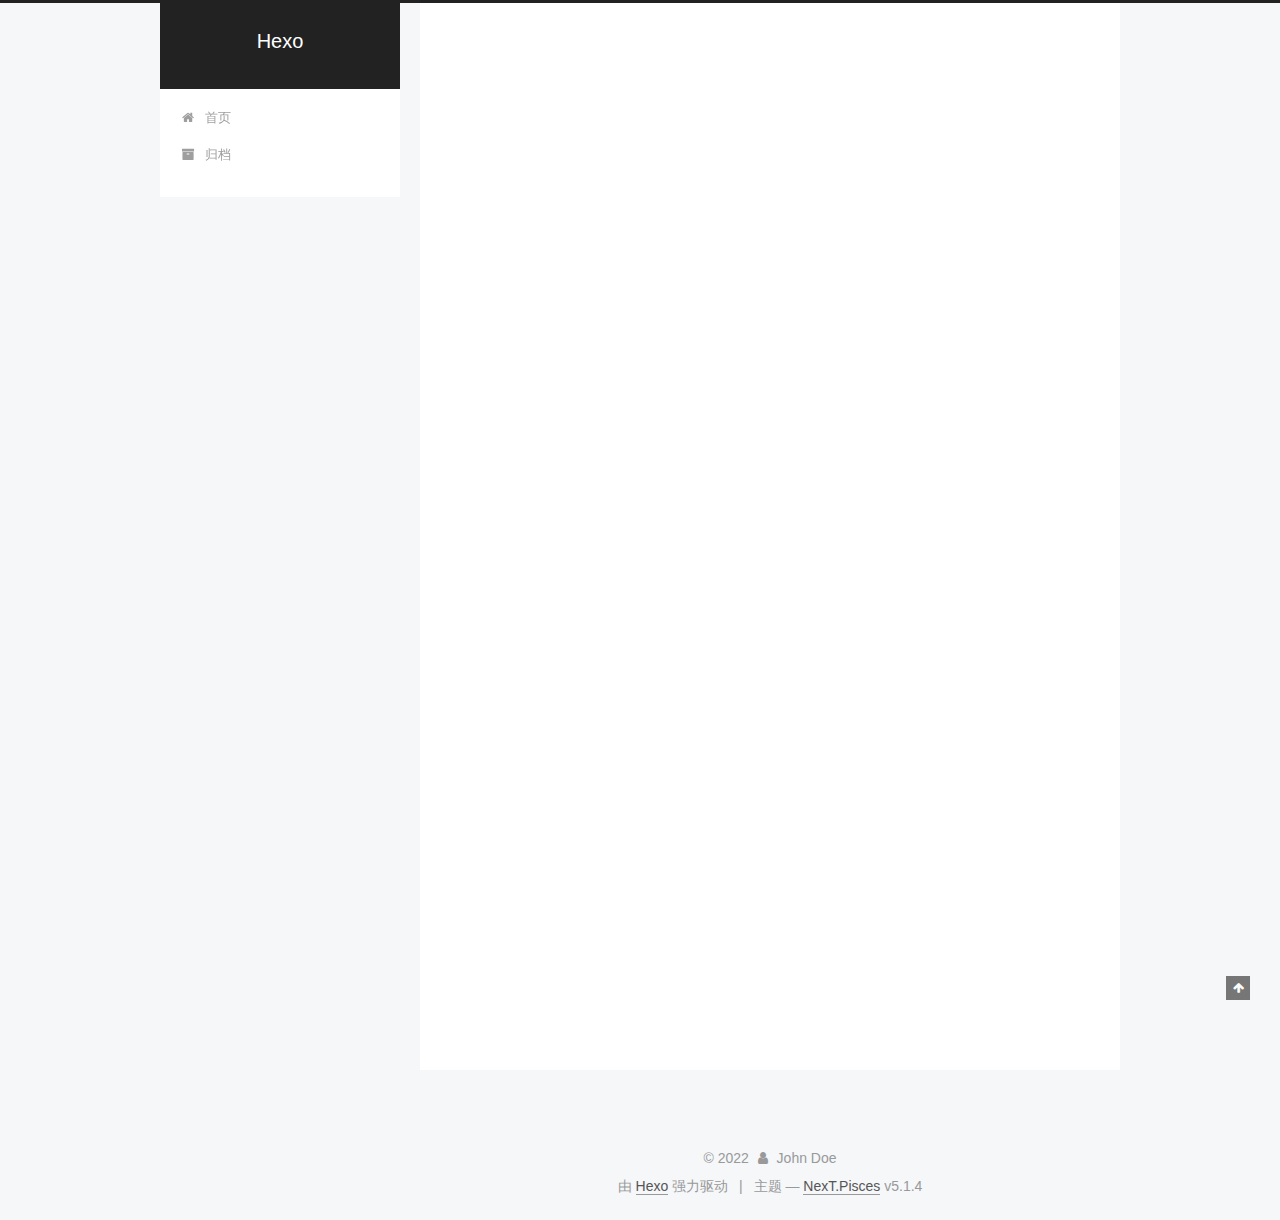
==== index.html @ 198336ad "Site updated: 2022-07-28 22:52:27" ====
<!DOCTYPE html>



  


<html class="theme-next pisces use-motion" lang="zh-Hans">
<head>
  <meta charset="UTF-8"/>
<meta http-equiv="X-UA-Compatible" content="IE=edge" />
<meta name="viewport" content="width=device-width, initial-scale=1, maximum-scale=1"/>
<meta name="theme-color" content="#222">









<meta http-equiv="Cache-Control" content="no-transform" />
<meta http-equiv="Cache-Control" content="no-siteapp" />
















  
  
  <link href="/lib/fancybox/source/jquery.fancybox.css?v=2.1.5" rel="stylesheet" type="text/css" />







<link href="/lib/font-awesome/css/font-awesome.min.css?v=4.6.2" rel="stylesheet" type="text/css" />

<link href="/css/main.css?v=5.1.4" rel="stylesheet" type="text/css" />


  <link rel="apple-touch-icon" sizes="180x180" href="/images/apple-touch-icon-next.png?v=5.1.4">


  <link rel="icon" type="image/png" sizes="32x32" href="/images/favicon-32x32-next.png?v=5.1.4">


  <link rel="icon" type="image/png" sizes="16x16" href="/images/favicon-16x16-next.png?v=5.1.4">


  <link rel="mask-icon" href="/images/logo.svg?v=5.1.4" color="#222">





  <meta name="keywords" content="Hexo, NexT" />










<meta property="og:type" content="website">
<meta property="og:title" content="Hexo">
<meta property="og:url" content="http://example.com/index.html">
<meta property="og:site_name" content="Hexo">
<meta property="og:locale">
<meta property="article:author" content="John Doe">
<meta name="twitter:card" content="summary">



<script type="text/javascript" id="hexo.configurations">
  var NexT = window.NexT || {};
  var CONFIG = {
    root: '',
    scheme: 'Pisces',
    version: '5.1.4',
    sidebar: {"position":"left","display":"post","offset":12,"b2t":false,"scrollpercent":false,"onmobile":false},
    fancybox: true,
    tabs: true,
    motion: {"enable":true,"async":false,"transition":{"post_block":"fadeIn","post_header":"slideDownIn","post_body":"slideDownIn","coll_header":"slideLeftIn","sidebar":"slideUpIn"}},
    duoshuo: {
      userId: '0',
      author: '博主'
    },
    algolia: {
      applicationID: '',
      apiKey: '',
      indexName: '',
      hits: {"per_page":10},
      labels: {"input_placeholder":"Search for Posts","hits_empty":"We didn't find any results for the search: ${query}","hits_stats":"${hits} results found in ${time} ms"}
    }
  };
</script>



  <link rel="canonical" href="http://example.com/"/>





  <title>Hexo</title>
  








<meta name="generator" content="Hexo 6.2.0"></head>

<body itemscope itemtype="http://schema.org/WebPage" lang="zh-Hans">

  
  
    
  

  <div class="container sidebar-position-left 
  page-home">
    <div class="headband"></div>

    <header id="header" class="header" itemscope itemtype="http://schema.org/WPHeader">
      <div class="header-inner"><div class="site-brand-wrapper">
  <div class="site-meta ">
    

    <div class="custom-logo-site-title">
      <a href="/"  class="brand" rel="start">
        <span class="logo-line-before"><i></i></span>
        <span class="site-title">Hexo</span>
        <span class="logo-line-after"><i></i></span>
      </a>
    </div>
      
        <p class="site-subtitle"></p>
      
  </div>

  <div class="site-nav-toggle">
    <button>
      <span class="btn-bar"></span>
      <span class="btn-bar"></span>
      <span class="btn-bar"></span>
    </button>
  </div>
</div>

<nav class="site-nav">
  

  
    <ul id="menu" class="menu">
      
        
        <li class="menu-item menu-item-home">
          <a href="/%20" rel="section">
            
              <i class="menu-item-icon fa fa-fw fa-home"></i> <br />
            
            首页
          </a>
        </li>
      
        
        <li class="menu-item menu-item-archives">
          <a href="/archives/%20" rel="section">
            
              <i class="menu-item-icon fa fa-fw fa-archive"></i> <br />
            
            归档
          </a>
        </li>
      

      
    </ul>
  

  
</nav>



 </div>
    </header>

    <main id="main" class="main">
      <div class="main-inner">
        <div class="content-wrap">
          <div id="content" class="content">
            
  <section id="posts" class="posts-expand">
    
      

  

  
  
  

  <article class="post post-type-normal" itemscope itemtype="http://schema.org/Article">
  
  
  
  <div class="post-block">
    <link itemprop="mainEntityOfPage" href="http://example.com/2022/07/28/hello-world/">

    <span hidden itemprop="author" itemscope itemtype="http://schema.org/Person">
      <meta itemprop="name" content="">
      <meta itemprop="description" content="">
      <meta itemprop="image" content="/images/avatar.gif">
    </span>

    <span hidden itemprop="publisher" itemscope itemtype="http://schema.org/Organization">
      <meta itemprop="name" content="Hexo">
    </span>

    
      <header class="post-header">

        
        
          <h1 class="post-title" itemprop="name headline">
                
                <a class="post-title-link" href="/2022/07/28/hello-world/" itemprop="url">Hello World</a></h1>
        

        <div class="post-meta">
          <span class="post-time">
            
              <span class="post-meta-item-icon">
                <i class="fa fa-calendar-o"></i>
              </span>
              
                <span class="post-meta-item-text">发表于</span>
              
              <time title="创建于" itemprop="dateCreated datePublished" datetime="2022-07-28T16:08:28+08:00">
                2022-07-28
              </time>
            

            

            
          </span>

          

          
            
          

          
          

          

          

          

        </div>
      </header>
    

    
    
    
    <div class="post-body" itemprop="articleBody">

      
      

      
        
          
            <p>Welcome to <a target="_blank" rel="noopener" href="https://hexo.io/">Hexo</a>! This is your very first post. Check <a target="_blank" rel="noopener" href="https://hexo.io/docs/">documentation</a> for more info. If you get any problems when using Hexo, you can find the answer in <a target="_blank" rel="noopener" href="https://hexo.io/docs/troubleshooting.html">troubleshooting</a> or you can ask me on <a target="_blank" rel="noopener" href="https://github.com/hexojs/hexo/issues">GitHub</a>.</p>
<h2 id="Quick-Start"><a href="#Quick-Start" class="headerlink" title="Quick Start"></a>Quick Start</h2><h3 id="Create-a-new-post"><a href="#Create-a-new-post" class="headerlink" title="Create a new post"></a>Create a new post</h3><figure class="highlight bash"><table><tr><td class="gutter"><pre><span class="line">1</span><br></pre></td><td class="code"><pre><span class="line">$ hexo new <span class="string">&quot;My New Post&quot;</span></span><br></pre></td></tr></table></figure>

<p>More info: <a target="_blank" rel="noopener" href="https://hexo.io/docs/writing.html">Writing</a></p>
<h3 id="Run-server"><a href="#Run-server" class="headerlink" title="Run server"></a>Run server</h3><figure class="highlight bash"><table><tr><td class="gutter"><pre><span class="line">1</span><br></pre></td><td class="code"><pre><span class="line">$ hexo server</span><br></pre></td></tr></table></figure>

<p>More info: <a target="_blank" rel="noopener" href="https://hexo.io/docs/server.html">Server</a></p>
<h3 id="Generate-static-files"><a href="#Generate-static-files" class="headerlink" title="Generate static files"></a>Generate static files</h3><figure class="highlight bash"><table><tr><td class="gutter"><pre><span class="line">1</span><br></pre></td><td class="code"><pre><span class="line">$ hexo generate</span><br></pre></td></tr></table></figure>

<p>More info: <a target="_blank" rel="noopener" href="https://hexo.io/docs/generating.html">Generating</a></p>
<h3 id="Deploy-to-remote-sites"><a href="#Deploy-to-remote-sites" class="headerlink" title="Deploy to remote sites"></a>Deploy to remote sites</h3><figure class="highlight bash"><table><tr><td class="gutter"><pre><span class="line">1</span><br></pre></td><td class="code"><pre><span class="line">$ hexo deploy</span><br></pre></td></tr></table></figure>

<p>More info: <a target="_blank" rel="noopener" href="https://hexo.io/docs/one-command-deployment.html">Deployment</a></p>

          
        
      
    </div>
    
    
    

    

    

    

    <footer class="post-footer">
      

      

      

      
      
        <div class="post-eof"></div>
      
    </footer>
  </div>
  
  
  
  </article>


    
  </section>

  


          </div>
          


          

        </div>
        
          
  
  <div class="sidebar-toggle">
    <div class="sidebar-toggle-line-wrap">
      <span class="sidebar-toggle-line sidebar-toggle-line-first"></span>
      <span class="sidebar-toggle-line sidebar-toggle-line-middle"></span>
      <span class="sidebar-toggle-line sidebar-toggle-line-last"></span>
    </div>
  </div>

  <aside id="sidebar" class="sidebar">
    
    <div class="sidebar-inner">

      

      

      <section class="site-overview-wrap sidebar-panel sidebar-panel-active">
        <div class="site-overview">
          <div class="site-author motion-element" itemprop="author" itemscope itemtype="http://schema.org/Person">
            
              <p class="site-author-name" itemprop="name"></p>
              <p class="site-description motion-element" itemprop="description"></p>
          </div>

          <nav class="site-state motion-element">

            
              <div class="site-state-item site-state-posts">
              
                <a href="/archives/%20%7C%7C%20archive">
              
                  <span class="site-state-item-count">1</span>
                  <span class="site-state-item-name">日志</span>
                </a>
              </div>
            

            

            

          </nav>

          

          

          
          

          
          

          

        </div>
      </section>

      

      

    </div>
  </aside>


        
      </div>
    </main>

    <footer id="footer" class="footer">
      <div class="footer-inner">
        <div class="copyright">&copy; <span itemprop="copyrightYear">2022</span>
  <span class="with-love">
    <i class="fa fa-user"></i>
  </span>
  <span class="author" itemprop="copyrightHolder">John Doe</span>

  
</div>


  <div class="powered-by">由 <a class="theme-link" target="_blank" href="https://hexo.io">Hexo</a> 强力驱动</div>



  <span class="post-meta-divider">|</span>



  <div class="theme-info">主题 &mdash; <a class="theme-link" target="_blank" href="https://github.com/iissnan/hexo-theme-next">NexT.Pisces</a> v5.1.4</div>




        







        
      </div>
    </footer>

    
      <div class="back-to-top">
        <i class="fa fa-arrow-up"></i>
        
      </div>
    

    

  </div>

  

<script type="text/javascript">
  if (Object.prototype.toString.call(window.Promise) !== '[object Function]') {
    window.Promise = null;
  }
</script>









  












  
  
    <script type="text/javascript" src="/lib/jquery/index.js?v=2.1.3"></script>
  

  
  
    <script type="text/javascript" src="/lib/fastclick/lib/fastclick.min.js?v=1.0.6"></script>
  

  
  
    <script type="text/javascript" src="/lib/jquery_lazyload/jquery.lazyload.js?v=1.9.7"></script>
  

  
  
    <script type="text/javascript" src="/lib/velocity/velocity.min.js?v=1.2.1"></script>
  

  
  
    <script type="text/javascript" src="/lib/velocity/velocity.ui.min.js?v=1.2.1"></script>
  

  
  
    <script type="text/javascript" src="/lib/fancybox/source/jquery.fancybox.pack.js?v=2.1.5"></script>
  


  


  <script type="text/javascript" src="/js/src/utils.js?v=5.1.4"></script>

  <script type="text/javascript" src="/js/src/motion.js?v=5.1.4"></script>



  
  


  <script type="text/javascript" src="/js/src/affix.js?v=5.1.4"></script>

  <script type="text/javascript" src="/js/src/schemes/pisces.js?v=5.1.4"></script>



  

  


  <script type="text/javascript" src="/js/src/bootstrap.js?v=5.1.4"></script>



  


  




	





  





  












  





  

  

  

  
  

  

  

  

</body>
</html>
---- css/main.css ----
/* normalize.css v3.0.2 | MIT License | git.io/normalize */
html {
  font-family: sans-serif; /* 1 */
  -ms-text-size-adjust: 100%; /* 2 */
  -webkit-text-size-adjust: 100%; /* 2 */
}
body {
  margin: 0;
}
article,
aside,
details,
figcaption,
figure,
footer,
header,
hgroup,
main,
menu,
nav,
section,
summary {
  display: block;
}
audio,
canvas,
progress,
video {
  display: inline-block; /* 1 */
  vertical-align: baseline; /* 2 */
}
audio:not([controls]) {
  display: none;
  height: 0;
}
[hidden],
template {
  display: none;
}
a {
  background-color: transparent;
}
a:active,
a:hover {
  outline: 0;
}
abbr[title] {
  border-bottom: 1px dotted;
}
b,
strong {
  font-weight: bold;
}
dfn {
  font-style: italic;
}
h1 {
  font-size: 2em;
  margin: 0.67em 0;
}
mark {
  background: #ff0;
  color: #000;
}
small {
  font-size: 80%;
}
sub,
sup {
  font-size: 75%;
  line-height: 0;
  position: relative;
  vertical-align: baseline;
}
sup {
  top: -0.5em;
}
sub {
  bottom: -0.25em;
}
img {
  border: 0;
}
svg:not(:root) {
  overflow: hidden;
}
figure {
  margin: 1em 40px;
}
hr {
  -moz-box-sizing: content-box;
  box-sizing: content-box;
  height: 0;
}
pre {
  overflow: auto;
}
code,
kbd,
pre,
samp {
  font-family: monospace, monospace;
  font-size: 1em;
}
button,
input,
optgroup,
select,
textarea {
  color: inherit; /* 1 */
  font: inherit; /* 2 */
  margin: 0; /* 3 */
}
button {
  overflow: visible;
}
button,
select {
  text-transform: none;
}
button,
html input[type="button"],
input[type="reset"],
input[type="submit"] {
  -webkit-appearance: button; /* 2 */
  cursor: pointer; /* 3 */
}
button[disabled],
html input[disabled] {
  cursor: default;
}
button::-moz-focus-inner,
input::-moz-focus-inner {
  border: 0;
  padding: 0;
}
input {
  line-height: normal;
}
input[type="checkbox"],
input[type="radio"] {
  box-sizing: border-box; /* 1 */
  padding: 0; /* 2 */
}
input[type="number"]::-webkit-inner-spin-button,
input[type="number"]::-webkit-outer-spin-button {
  height: auto;
}
input[type="search"] {
  -webkit-appearance: textfield; /* 1 */
  -moz-box-sizing: content-box;
  -webkit-box-sizing: content-box; /* 2 */
  box-sizing: content-box;
}
input[type="search"]::-webkit-search-cancel-button,
input[type="search"]::-webkit-search-decoration {
  -webkit-appearance: none;
}
fieldset {
  border: 1px solid #c0c0c0;
  margin: 0 2px;
  padding: 0.35em 0.625em 0.75em;
}
legend {
  border: 0; /* 1 */
  padding: 0; /* 2 */
}
textarea {
  overflow: auto;
}
optgroup {
  font-weight: bold;
}
table {
  border-collapse: collapse;
  border-spacing: 0;
}
td,
th {
  padding: 0;
}
::selection {
  background: #262a30;
  color: #fff;
}
body {
  position: relative;
  font-family: 'Lato', "PingFang SC", "Microsoft YaHei", sans-serif;
  font-size: 14px;
  line-height: 2;
  color: #555;
  background: #f5f7f9;
}
@media (max-width: 767px) {
  body {
    padding-right: 0 !important;
  }
}
@media (min-width: 768px) and (max-width: 991px) {
  body {
    padding-right: 0 !important;
  }
}
@media (min-width: 1600px) {
  body {
    font-size: 16px;
  }
}
h1,
h2,
h3,
h4,
h5,
h6 {
  margin: 0;
  padding: 0;
  font-weight: bold;
  line-height: 1.5;
  font-family: 'Lato', "PingFang SC", "Microsoft YaHei", sans-serif;
}
h2,
h3,
h4,
h5,
h6 {
  margin: 20px 0 15px;
}
h1 {
  font-size: 22px;
}
@media (max-width: 767px) {
  h1 {
    font-size: 18px;
  }
}
h2 {
  font-size: 20px;
}
@media (max-width: 767px) {
  h2 {
    font-size: 16px;
  }
}
h3 {
  font-size: 18px;
}
@media (max-width: 767px) {
  h3 {
    font-size: 14px;
  }
}
h4 {
  font-size: 16px;
}
@media (max-width: 767px) {
  h4 {
    font-size: 12px;
  }
}
h5 {
  font-size: 14px;
}
@media (max-width: 767px) {
  h5 {
    font-size: 10px;
  }
}
h6 {
  font-size: 12px;
}
@media (max-width: 767px) {
  h6 {
    font-size: 8px;
  }
}
p {
  margin: 0 0 20px 0;
}
a {
  color: #555;
  text-decoration: none;
  outline: none;
  border-bottom: 1px solid #999;
  word-wrap: break-word;
}
a:hover {
  color: #222;
  border-bottom-color: #222;
}
blockquote {
  margin: 0;
  padding: 0;
}
img {
  display: block;
  margin: auto;
  max-width: 100%;
  height: auto;
}
hr {
  margin: 40px 0;
  height: 3px;
  border: none;
  background-color: #ddd;
  background-image: repeating-linear-gradient(-45deg, #fff, #fff 4px, transparent 4px, transparent 8px);
}
blockquote {
  padding: 0 15px;
  color: #666;
  border-left: 4px solid #ddd;
}
blockquote cite::before {
  content: "-";
  padding: 0 5px;
}
dt {
  font-weight: 700;
}
dd {
  margin: 0;
  padding: 0;
}
kbd {
  border: 1px solid #ccc;
  border-radius: 0.2em;
  box-shadow: 0.1em 0.1em 0.2em rgba(0,0,0,0.1);
  background-color: #f9f9f9;
  font-family: inherit;
  background-image: -webkit-linear-gradient(top, #eee, #fff, #eee);
  padding: 0.1em 0.3em;
  white-space: nowrap;
}
.text-left {
  text-align: left;
}
.text-center {
  text-align: center;
}
.text-right {
  text-align: right;
}
.text-justify {
  text-align: justify;
}
.text-nowrap {
  white-space: nowrap;
}
.text-lowercase {
  text-transform: lowercase;
}
.text-uppercase {
  text-transform: uppercase;
}
.text-capitalize {
  text-transform: capitalize;
}
.center-block {
  display: block;
  margin-left: auto;
  margin-right: auto;
}
.clearfix:before,
.clearfix:after {
  content: " ";
  display: table;
}
.clearfix:after {
  clear: both;
}
.pullquote {
  width: 45%;
}
.pullquote.left {
  float: left;
  margin-left: 5px;
  margin-right: 10px;
}
.pullquote.right {
  float: right;
  margin-left: 10px;
  margin-right: 5px;
}
.affix.affix.affix {
  position: fixed;
}
.translation {
  margin-top: -20px;
  font-size: 14px;
  color: #999;
}
.scrollbar-measure {
  width: 100px;
  height: 100px;
  overflow: scroll;
  position: absolute;
  top: -9999px;
}
.use-motion .motion-element {
  opacity: 0;
}
table {
  margin: 20px 0;
  width: 100%;
  border-collapse: collapse;
  border-spacing: 0;
  border: 1px solid #ddd;
  font-size: 14px;
  table-layout: fixed;
  word-wrap: break-all;
}
table>tbody>tr:nth-of-type(odd) {
  background-color: #f9f9f9;
}
table>tbody>tr:hover {
  background-color: #f5f5f5;
}
caption,
th,
td {
  padding: 8px;
  text-align: left;
  vertical-align: middle;
  font-weight: normal;
}
th,
td {
  border-bottom: 3px solid #ddd;
  border-right: 1px solid #eee;
}
th {
  padding-bottom: 10px;
  font-weight: 700;
}
td {
  border-bottom-width: 1px;
}
html,
body {
  height: 100%;
}
.container {
  position: relative;
  min-height: 100%;
}
.header-inner {
  margin: 0 auto;
  padding: 100px 0 70px;
  width: 700px;
}
@media (min-width: 1600px) {
  .container .header-inner {
    width: 900px;
  }
}
.main {
  padding-bottom: 150px;
}
.main-inner {
  margin: 0 auto;
  width: 700px;
}
@media (min-width: 1600px) {
  .container .main-inner {
    width: 900px;
  }
}
.footer {
  position: absolute;
  left: 0;
  bottom: 0;
  width: 100%;
  min-height: 50px;
}
.footer-inner {
  box-sizing: border-box;
  margin: 20px auto;
  width: 700px;
}
@media (min-width: 1600px) {
  .container .footer-inner {
    width: 900px;
  }
}
pre,
.highlight {
  overflow: auto;
  margin: 20px 0;
  padding: 0;
  font-size: 13px;
  color: #4d4d4c;
  background: #f7f7f7;
  line-height: 1.6;
}
pre,
code {
  font-family: consolas, Menlo, "PingFang SC", "Microsoft YaHei", monospace;
}
code {
  padding: 2px 4px;
  word-wrap: break-word;
  color: #555;
  background: #eee;
  border-radius: 3px;
  font-size: 13px;
}
pre {
  padding: 10px;
}
pre code {
  padding: 0;
  color: #4d4d4c;
  background: none;
  text-shadow: none;
}
.highlight {
  border-radius: 1px;
}
.highlight pre {
  border: none;
  margin: 0;
  padding: 10px 0;
}
.highlight table {
  margin: 0;
  width: auto;
  border: none;
}
.highlight td {
  border: none;
  padding: 0;
}
.highlight figcaption {
  font-size: 1em;
  color: #4d4d4c;
  line-height: 1em;
  margin-bottom: 1em;
}
.highlight figcaption:before,
.highlight figcaption:after {
  content: " ";
  display: table;
}
.highlight figcaption:after {
  clear: both;
}
.highlight figcaption a {
  float: right;
  color: #4d4d4c;
}
.highlight figcaption a:hover {
  border-bottom-color: #4d4d4c;
}
.highlight .gutter pre {
  padding-left: 10px;
  padding-right: 10px;
  color: #869194;
  text-align: right;
  background-color: #eff2f3;
}
.highlight .code pre {
  width: 100%;
  padding-left: 10px;
  padding-right: 10px;
  background-color: #f7f7f7;
}
.highlight .line {
  height: 20px;
}
.gutter {
  -webkit-user-select: none;
  -moz-user-select: none;
  -ms-user-select: none;
  user-select: none;
}
.gist table {
  width: auto;
}
.gist table td {
  border: none;
}
pre .deletion {
  background: #fdd;
}
pre .addition {
  background: #dfd;
}
pre .meta {
  color: #8959a8;
}
pre .comment {
  color: #8e908c;
}
pre .variable,
pre .attribute,
pre .tag,
pre .regexp,
pre .ruby .constant,
pre .xml .tag .title,
pre .xml .pi,
pre .xml .doctype,
pre .html .doctype,
pre .css .id,
pre .css .class,
pre .css .pseudo {
  color: #c82829;
}
pre .number,
pre .preprocessor,
pre .built_in,
pre .literal,
pre .params,
pre .constant,
pre .command {
  color: #f5871f;
}
pre .ruby .class .title,
pre .css .rules .attribute,
pre .string,
pre .value,
pre .inheritance,
pre .header,
pre .ruby .symbol,
pre .xml .cdata,
pre .special,
pre .number,
pre .formula {
  color: #718c00;
}
pre .title,
pre .css .hexcolor {
  color: #3e999f;
}
pre .function,
pre .python .decorator,
pre .python .title,
pre .ruby .function .title,
pre .ruby .title .keyword,
pre .perl .sub,
pre .javascript .title,
pre .coffeescript .title {
  color: #4271ae;
}
pre .keyword,
pre .javascript .function {
  color: #8959a8;
}
.full-image.full-image.full-image.full-image {
  border: none;
  max-width: 100%;
  width: auto;
  margin: 20px auto 25px;
}
@media (min-width: 992px) {
  .full-image.full-image.full-image.full-image {
    max-width: none;
    width: 118%;
    margin: 0 -9%;
  }
}
.blockquote-center,
.page-home .post-type-quote blockquote,
.page-post-detail .post-type-quote blockquote {
  position: relative;
  margin: 40px 0;
  padding: 0;
  border-left: none;
  text-align: center;
}
.blockquote-center::before,
.page-home .post-type-quote blockquote::before,
.page-post-detail .post-type-quote blockquote::before,
.blockquote-center::after,
.page-home .post-type-quote blockquote::after,
.page-post-detail .post-type-quote blockquote::after {
  position: absolute;
  content: ' ';
  display: block;
  width: 100%;
  height: 24px;
  opacity: 0.2;
  background-repeat: no-repeat;
  background-position: 0 -6px;
  background-size: 22px 22px;
}
.blockquote-center::before,
.page-home .post-type-quote blockquote::before,
.page-post-detail .post-type-quote blockquote::before {
  top: -20px;
  background-image: url("../images/quote-l.svg");
  border-top: 1px solid #ccc;
}
.blockquote-center::after,
.page-home .post-type-quote blockquote::after,
.page-post-detail .post-type-quote blockquote::after {
  bottom: -20px;
  background-image: url("../images/quote-r.svg");
  border-bottom: 1px solid #ccc;
  background-position: 100% 8px;
}
.blockquote-center p,
.page-home .post-type-quote blockquote p,
.page-post-detail .post-type-quote blockquote p,
.blockquote-center div,
.page-home .post-type-quote blockquote div,
.page-post-detail .post-type-quote blockquote div {
  text-align: center;
}
.post .post-body .group-picture img {
  box-sizing: border-box;
  padding: 0 3px;
  border: none;
}
.post .group-picture-row {
  overflow: hidden;
  margin-top: 6px;
}
.post .group-picture-row:first-child {
  margin-top: 0;
}
.post .group-picture-column {
  float: left;
}
.page-post-detail .post-body .group-picture-column {
  float: none;
  margin-top: 10px;
  width: auto !important;
}
.page-post-detail .post-body .group-picture-column img {
  margin: 0 auto;
}
.page-archive .group-picture-container {
  overflow: hidden;
}
.page-archive .group-picture-row {
  float: left;
}
.page-archive .group-picture-row:first-child {
  margin-top: 6px;
}
.page-archive .group-picture-column {
  max-width: 150px;
  max-height: 150px;
}
.post-body .note {
  position: relative;
  padding: 15px;
  margin-bottom: 20px;
  border: 1px solid #eee;
  border-left-width: 5px;
  border-radius: 3px;
}
.post-body .note h2,
.post-body .note h3,
.post-body .note h4,
.post-body .note h5,
.post-body .note h6 {
  margin-top: 0;
  margin-bottom: 0;
  border-bottom: initial;
  padding-top: 0 !important;
}
.post-body .note p:first-child,
.post-body .note ul:first-child,
.post-body .note ol:first-child,
.post-body .note table:first-child,
.post-body .note pre:first-child,
.post-body .note blockquote:first-child {
  margin-top: 0;
}
.post-body .note p:last-child,
.post-body .note ul:last-child,
.post-body .note ol:last-child,
.post-body .note table:last-child,
.post-body .note pre:last-child,
.post-body .note blockquote:last-child {
  margin-bottom: 0;
}
.post-body .note.default {
  border-left-color: #777;
}
.post-body .note.default h2,
.post-body .note.default h3,
.post-body .note.default h4,
.post-body .note.default h5,
.post-body .note.default h6 {
  color: #777;
}
.post-body .note.primary {
  border-left-color: #6f42c1;
}
.post-body .note.primary h2,
.post-body .note.primary h3,
.post-body .note.primary h4,
.post-body .note.primary h5,
.post-body .note.primary h6 {
  color: #6f42c1;
}
.post-body .note.info {
  border-left-color: #428bca;
}
.post-body .note.info h2,
.post-body .note.info h3,
.post-body .note.info h4,
.post-body .note.info h5,
.post-body .note.info h6 {
  color: #428bca;
}
.post-body .note.success {
  border-left-color: #5cb85c;
}
.post-body .note.success h2,
.post-body .note.success h3,
.post-body .note.success h4,
.post-body .note.success h5,
.post-body .note.success h6 {
  color: #5cb85c;
}
.post-body .note.warning {
  border-left-color: #f0ad4e;
}
.post-body .note.warning h2,
.post-body .note.warning h3,
.post-body .note.warning h4,
.post-body .note.warning h5,
.post-body .note.warning h6 {
  color: #f0ad4e;
}
.post-body .note.danger {
  border-left-color: #d9534f;
}
.post-body .note.danger h2,
.post-body .note.danger h3,
.post-body .note.danger h4,
.post-body .note.danger h5,
.post-body .note.danger h6 {
  color: #d9534f;
}
.post-body .label {
  display: inline;
  padding: 0 2px;
  white-space: nowrap;
}
.post-body .label.default {
  background-color: #f0f0f0;
}
.post-body .label.primary {
  background-color: #efe6f7;
}
.post-body .label.info {
  background-color: #e5f2f8;
}
.post-body .label.success {
  background-color: #e7f4e9;
}
.post-body .label.warning {
  background-color: #fcf6e1;
}
.post-body .label.danger {
  background-color: #fae8eb;
}
.post-body .tabs {
  position: relative;
  display: block;
  margin-bottom: 20px;
  padding-top: 10px;
}
.post-body .tabs ul.nav-tabs {
  margin: 0;
  padding: 0;
  display: flex;
  margin-bottom: -1px;
}
@media (max-width: 413px) {
  .post-body .tabs ul.nav-tabs {
    display: block;
    margin-bottom: 5px;
  }
}
.post-body .tabs ul.nav-tabs li.tab {
  list-style-type: none !important;
  margin: 0 0.25em 0 0;
  border-top: 3px solid transparent;
  border-left: 1px solid transparent;
  border-right: 1px solid transparent;
}
@media (max-width: 413px) {
  .post-body .tabs ul.nav-tabs li.tab {
    margin: initial;
    border-top: 1px solid transparent;
    border-left: 3px solid transparent;
    border-right: 1px solid transparent;
    border-bottom: 1px solid transparent;
  }
}
.post-body .tabs ul.nav-tabs li.tab a {
  outline: 0;
  border-bottom: initial;
  display: block;
  line-height: 1.8em;
  padding: 0.25em 0.75em;
  transition-duration: 0.2s;
  transition-timing-function: ease-out;
  transition-delay: 0s;
}
.post-body .tabs ul.nav-tabs li.tab a i {
  width: 1.285714285714286em;
}
.post-body .tabs ul.nav-tabs li.tab.active {
  border-top: 3px solid #fc6423;
  border-left: 1px solid #ddd;
  border-right: 1px solid #ddd;
  background-color: #fff;
}
@media (max-width: 413px) {
  .post-body .tabs ul.nav-tabs li.tab.active {
    border-top: 1px solid #ddd;
    border-left: 3px solid #fc6423;
    border-right: 1px solid #ddd;
    border-bottom: 1px solid #ddd;
  }
}
.post-body .tabs ul.nav-tabs li.tab.active a {
  cursor: default;
  color: #555;
}
.post-body .tabs .tab-content {
  background-color: #fff;
}
.post-body .tabs .tab-content .tab-pane {
  border: 1px solid #ddd;
  padding: 20px 20px 0 20px;
}
.post-body .tabs .tab-content .tab-pane:not(.active) {
  display: none !important;
}
.post-body .tabs .tab-content .tab-pane.active {
  display: block !important;
}
.btn {
  display: inline-block;
  padding: 0 20px;
  font-size: 14px;
  color: #555;
  background: #fff;
  border: 2px solid #555;
  text-decoration: none;
  border-radius: 2px;
  transition-property: background-color;
  transition-duration: 0.2s;
  transition-timing-function: ease-in-out;
  transition-delay: 0s;
  line-height: 2;
}
.btn:hover {
  border-color: #222;
  color: #fff;
  background: #222;
}
.btn +.btn {
  margin: 0 0 8px 8px;
}
.btn .fa-fw {
  width: 1.285714285714286em;
  text-align: left;
}
.btn-bar {
  display: block;
  width: 22px;
  height: 2px;
  background: #555;
  border-radius: 1px;
}
.btn-bar+.btn-bar {
  margin-top: 4px;
}
.pagination {
  margin: 120px 0 40px;
  text-align: center;
  border-top: 1px solid #eee;
}
.page-number-basic,
.pagination .prev,
.pagination .next,
.pagination .page-number,
.pagination .space {
  display: inline-block;
  position: relative;
  top: -1px;
  margin: 0 10px;
  padding: 0 11px;
}
@media (max-width: 767px) {
  .page-number-basic,
  .pagination .prev,
  .pagination .next,
  .pagination .page-number,
  .pagination .space {
    margin: 0 5px;
  }
}
.pagination .prev,
.pagination .next,
.pagination .page-number {
  border-bottom: 0;
  border-top: 1px solid #eee;
  transition-property: border-color;
  transition-duration: 0.2s;
  transition-timing-function: ease-in-out;
  transition-delay: 0s;
}
.pagination .prev:hover,
.pagination .next:hover,
.pagination .page-number:hover {
  border-top-color: #222;
}
.pagination .space {
  padding: 0;
  margin: 0;
}
.pagination .prev {
  margin-left: 0;
}
.pagination .next {
  margin-right: 0;
}
.pagination .page-number.current {
  color: #fff;
  background: #ccc;
  border-top-color: #ccc;
}
@media (max-width: 767px) {
  .pagination {
    border-top: none;
  }
  .pagination .prev,
  .pagination .next,
  .pagination .page-number {
    margin-bottom: 10px;
    border-top: 0;
    border-bottom: 1px solid #eee;
    padding: 0 10px;
  }
  .pagination .prev:hover,
  .pagination .next:hover,
  .pagination .page-number:hover {
    border-bottom-color: #222;
  }
}
.comments {
  margin: 60px 20px 0;
}
.tag-cloud {
  text-align: center;
}
.tag-cloud a {
  display: inline-block;
  margin: 10px;
}
.back-to-top {
  box-sizing: border-box;
  position: fixed;
  bottom: -100px;
  right: 30px;
  z-index: 1050;
  padding: 0 6px;
  width: 24px;
  background: #222;
  font-size: 12px;
  opacity: 0.6;
  color: #fff;
  cursor: pointer;
  text-align: center;
  -webkit-transform: translateZ(0);
  transition-property: bottom;
  transition-duration: 0.2s;
  transition-timing-function: ease-in-out;
  transition-delay: 0s;
}
@media (min-width: 768px) and (max-width: 991px) {
  .back-to-top {
    display: none !important;
  }
}
@media (max-width: 767px) {
  .back-to-top {
    display: none !important;
  }
}
.back-to-top.back-to-top-on {
  bottom: 30px;
}
.header {
  background: transparent;
}
.header-inner {
  position: relative;
}
.headband {
  height: 3px;
  background: #222;
}
.site-meta {
  margin: 0;
  text-align: center;
}
@media (max-width: 767px) {
  .site-meta {
    text-align: center;
  }
}
.brand {
  position: relative;
  display: inline-block;
  padding: 0 40px;
  color: #fff;
  background: #222;
  border-bottom: none;
}
.brand:hover {
  color: #fff;
}
.logo {
  display: inline-block;
  margin-right: 5px;
  line-height: 36px;
  vertical-align: top;
}
.site-title {
  display: inline-block;
  vertical-align: top;
  line-height: 36px;
  font-size: 20px;
  font-weight: normal;
  font-family: 'Lato', "PingFang SC", "Microsoft YaHei", sans-serif;
}
.site-subtitle {
  margin-top: 10px;
  font-size: 13px;
  color: #ddd;
}
.use-motion .brand {
  opacity: 0;
}
.use-motion .logo,
.use-motion .site-title,
.use-motion .site-subtitle {
  opacity: 0;
  position: relative;
  top: -10px;
}
.site-nav-toggle {
  display: none;
  position: absolute;
  top: 10px;
  left: 10px;
}
@media (max-width: 767px) {
  .site-nav-toggle {
    display: block;
  }
}
.site-nav-toggle button {
  margin-top: 2px;
  padding: 9px 10px;
  background: transparent;
  border: none;
}
@media (max-width: 767px) {
  .site-nav {
    display: none;
    margin: 0 -10px;
    padding: 0 10px;
    clear: both;
    border-top: 1px solid #ddd;
  }
}
@media (min-width: 768px) and (max-width: 991px) {
  .site-nav {
    display: block !important;
  }
}
@media (min-width: 992px) {
  .site-nav {
    display: block !important;
  }
}
.menu {
  margin-top: 20px;
  padding-left: 0;
  text-align: center;
}
.menu .menu-item {
  display: inline-block;
  margin: 0 10px;
  list-style: none;
}
@media screen and (max-width: 767px) {
  .menu .menu-item {
    margin-top: 10px;
  }
}
.menu .menu-item a {
  display: block;
  font-size: 13px;
  line-height: inherit;
  border-bottom: 1px solid transparent;
  transition-property: border-color;
  transition-duration: 0.2s;
  transition-timing-function: ease-in-out;
  transition-delay: 0s;
}
.menu .menu-item a:hover,
.menu-item-active a {
  border-bottom-color: #222;
}
.menu .menu-item .fa {
  margin-right: 5px;
}
.use-motion .menu-item {
  opacity: 0;
}
.post-body {
  font-family: 'Lato', "PingFang SC", "Microsoft YaHei", sans-serif;
}
@media (max-width: 767px) {
  .post-body {
    word-break: break-word;
  }
}
.post-body .fancybox img {
  display: block !important;
  margin: 0 auto;
  cursor: pointer;
  cursor: zoom-in;
  cursor: -webkit-zoom-in;
}
.post-body .image-caption,
.post-body .figure .caption {
  margin: -20px auto 15px;
  text-align: center;
  font-size: 14px;
  color: #999;
  font-weight: bold;
  line-height: 1;
}
.post-sticky-flag {
  display: inline-block;
  font-size: 16px;
  -ms-transform: rotate(30deg);
  -webkit-transform: rotate(30deg);
  -moz-transform: rotate(30deg);
  -ms-transform: rotate(30deg);
  -o-transform: rotate(30deg);
  transform: rotate(30deg);
}
.use-motion .post-block,
.use-motion .pagination,
.use-motion .comments {
  opacity: 0;
}
.use-motion .post-header {
  opacity: 0;
}
.use-motion .post-body {
  opacity: 0;
}
.use-motion .collection-title {
  opacity: 0;
}
.posts-expand {
  padding-top: 40px;
}
@media (max-width: 767px) {
  .posts-expand {
    margin: 0 20px;
  }
  .post-body pre .gutter pre {
    padding-right: 10px;
  }
  .post-body .highlight {
    margin-left: 0px;
    margin-right: 0px;
    padding: 0;
  }
  .post-body .highlight .gutter pre {
    padding-right: 10px;
  }
}
@media (min-width: 992px) {
  .posts-expand .post-body {
    text-align: justify;
  }
}
.posts-expand .post-body h2,
.posts-expand .post-body h3,
.posts-expand .post-body h4,
.posts-expand .post-body h5,
.posts-expand .post-body h6 {
  padding-top: 10px;
}
.posts-expand .post-body h2 .header-anchor,
.posts-expand .post-body h3 .header-anchor,
.posts-expand .post-body h4 .header-anchor,
.posts-expand .post-body h5 .header-anchor,
.posts-expand .post-body h6 .header-anchor {
  float: right;
  margin-left: 10px;
  color: #ccc;
  border-bottom-style: none;
  visibility: hidden;
}
.posts-expand .post-body h2 .header-anchor:hover,
.posts-expand .post-body h3 .header-anchor:hover,
.posts-expand .post-body h4 .header-anchor:hover,
.posts-expand .post-body h5 .header-anchor:hover,
.posts-expand .post-body h6 .header-anchor:hover {
  color: inherit;
}
.posts-expand .post-body h2:hover .header-anchor,
.posts-expand .post-body h3:hover .header-anchor,
.posts-expand .post-body h4:hover .header-anchor,
.posts-expand .post-body h5:hover .header-anchor,
.posts-expand .post-body h6:hover .header-anchor {
  visibility: visible;
}
.posts-expand .post-body ul li {
  list-style: circle;
}
.posts-expand .post-body img {
  box-sizing: border-box;
  margin: auto;
  padding: 3px;
  border: 1px solid #ddd;
}
.posts-expand .post-body .fancybox img {
  margin: 0 auto 25px;
}
@media (max-width: 767px) {
  .posts-collapse {
    margin: 0 20px;
  }
  .posts-collapse .post-title,
  .posts-collapse .post-meta {
    display: block;
    width: auto;
    text-align: left;
  }
}
.posts-collapse {
  position: relative;
  z-index: 1010;
  margin-left: 55px;
}
.posts-collapse::after {
  content: " ";
  position: absolute;
  top: 20px;
  left: 0;
  margin-left: -2px;
  width: 4px;
  height: 100%;
  background: #f5f5f5;
  z-index: -1;
}
@media (max-width: 767px) {
  .posts-collapse {
    margin: 0 20px;
  }
}
.posts-collapse .collection-title {
  position: relative;
  margin: 60px 0;
}
.posts-collapse .collection-title h1,
.posts-collapse .collection-title h2 {
  margin-left: 20px;
}
.posts-collapse .collection-title small {
  color: #bbb;
  margin-left: 5px;
}
.posts-collapse .collection-title::before {
  content: " ";
  position: absolute;
  left: 0;
  top: 50%;
  margin-left: -4px;
  margin-top: -4px;
  width: 8px;
  height: 8px;
  background: #bbb;
  border-radius: 50%;
}
.posts-collapse .post {
  margin: 30px 0;
}
.posts-collapse .post-header {
  position: relative;
  transition-duration: 0.2s;
  transition-timing-function: ease-in-out;
  transition-delay: 0s;
  transition-property: border;
  border-bottom: 1px dashed #ccc;
}
.posts-collapse .post-header::before {
  content: " ";
  position: absolute;
  left: 0;
  top: 12px;
  width: 6px;
  height: 6px;
  margin-left: -4px;
  background: #bbb;
  border-radius: 50%;
  border: 1px solid #fff;
  transition-duration: 0.2s;
  transition-timing-function: ease-in-out;
  transition-delay: 0s;
  transition-property: background;
}
.posts-collapse .post-header:hover {
  border-bottom-color: #666;
}
.posts-collapse .post-header:hover::before {
  background: #222;
}
.posts-collapse .post-meta {
  position: absolute;
  font-size: 12px;
  left: 20px;
  top: 5px;
}
.posts-collapse .post-comments-count {
  display: none;
}
.posts-collapse .post-title {
  margin-left: 60px;
  font-size: 16px;
  font-weight: normal;
  line-height: inherit;
}
.posts-collapse .post-title::after {
  margin-left: 3px;
  opacity: 0.6;
}
.posts-collapse .post-title a {
  color: #666;
  border-bottom: none;
}
.page-home .post-type-quote .post-header,
.page-post-detail .post-type-quote .post-header,
.page-home .post-type-quote .post-tags,
.page-post-detail .post-type-quote .post-tags {
  display: none;
}
.posts-expand .post-title {
  text-align: center;
  word-break: break-word;
  font-weight: 400;
}
.posts-expand .post-title-link {
  display: inline-block;
  position: relative;
  color: #555;
  border-bottom: none;
  line-height: 1.2;
  vertical-align: top;
}
.posts-expand .post-title-link::before {
  content: "";
  position: absolute;
  width: 100%;
  height: 2px;
  bottom: 0;
  left: 0;
  background-color: #000;
  visibility: hidden;
  -webkit-transform: scaleX(0);
  -moz-transform: scaleX(0);
  -ms-transform: scaleX(0);
  -o-transform: scaleX(0);
  transform: scaleX(0);
  transition-duration: 0.2s;
  transition-timing-function: ease-in-out;
  transition-delay: 0s;
}
.posts-expand .post-title-link:hover::before {
  visibility: visible;
  -webkit-transform: scaleX(1);
  -moz-transform: scaleX(1);
  -ms-transform: scaleX(1);
  -o-transform: scaleX(1);
  transform: scaleX(1);
}
.posts-expand .post-title-link .fa {
  font-size: 16px;
}
.posts-expand .post-meta {
  margin: 3px 0 60px 0;
  color: #999;
  font-family: 'Lato', "PingFang SC", "Microsoft YaHei", sans-serif;
  font-size: 12px;
  text-align: center;
}
.posts-expand .post-meta .post-category-list {
  display: inline-block;
  margin: 0;
  padding: 3px;
}
.posts-expand .post-meta .post-category-list-link {
  color: #999;
}
.posts-expand .post-meta .post-description {
  font-size: 14px;
  margin-top: 2px;
}
.post-meta-divider {
  margin: 0 0.5em;
}
.post-meta-item-icon {
  margin-right: 3px;
}
@media (min-width: 768px) and (max-width: 991px) {
  .post-meta-item-icon {
    display: inline-block;
  }
}
@media (max-width: 767px) {
  .post-meta-item-icon {
    display: inline-block;
  }
}
@media (min-width: 768px) and (max-width: 991px) {
  .post-meta-item-text {
    display: none;
  }
}
@media (max-width: 767px) {
  .post-meta-item-text {
    display: none;
  }
}
@media (max-width: 767px) {
  .posts-expand .post-comments-count {
    display: none;
  }
}
.post-button {
  margin-top: 40px;
}
.posts-expand .post-tags {
  margin-top: 40px;
  text-align: center;
}
.posts-expand .post-tags a {
  display: inline-block;
  margin-right: 10px;
  font-size: 13px;
}
.post-nav {
  display: table;
  margin-top: 15px;
  width: 100%;
  border-top: 1px solid #eee;
}
.post-nav-divider {
  display: table-cell;
  width: 10%;
}
.post-nav-item {
  display: table-cell;
  padding: 10px 0 0 0;
  width: 45%;
  vertical-align: top;
}
.post-nav-item a {
  position: relative;
  display: block;
  line-height: 25px;
  font-size: 14px;
  color: #555;
  border-bottom: none;
}
.post-nav-item a:hover {
  color: #222;
  border-bottom: none;
}
.post-nav-item a:active {
  top: 2px;
}
.post-nav-item .fa {
  position: absolute;
  top: 8px;
  left: 0;
  font-size: 12px;
}
.post-nav-next a {
  padding-left: 15px;
}
.post-nav-prev {
  text-align: right;
}
.post-nav-prev a {
  padding-right: 15px;
}
.post-nav-prev .fa {
  right: 0;
  left: auto;
}
.posts-expand .post-eof {
  display: block;
  margin: 80px auto 60px;
  width: 8%;
  height: 1px;
  background: #ccc;
  text-align: center;
}
.post:last-child .post-eof.post-eof.post-eof {
  display: none;
}
.post-gallery {
  display: table;
  table-layout: fixed;
  width: 100%;
  border-collapse: separate;
}
.post-gallery-row {
  display: table-row;
}
.post-gallery .post-gallery-img {
  display: table-cell;
  text-align: center;
  vertical-align: middle;
  border: none;
}
.post-gallery .post-gallery-img img {
  max-width: 100%;
  max-height: 100%;
  border: none;
}
.fancybox-close,
.fancybox-close:hover {
  border: none;
}
.rtl.post-body p,
.rtl.post-body a,
.rtl.post-body h1,
.rtl.post-body h2,
.rtl.post-body h3,
.rtl.post-body h4,
.rtl.post-body h5,
.rtl.post-body h6,
.rtl.post-body li,
.rtl.post-body ul,
.rtl.post-body ol {
  direction: rtl;
  font-family: UKIJ Ekran;
}
.rtl.post-title {
  font-family: UKIJ Ekran;
}
.sidebar {
  position: fixed;
  right: 0;
  top: 0;
  bottom: 0;
  width: 0;
  z-index: 1040;
  box-shadow: inset 0 2px 6px #000;
  background: #222;
  -webkit-transform: translateZ(0);
}
.sidebar a {
  color: #999;
  border-bottom-color: #555;
}
.sidebar a:hover {
  color: #eee;
}
@media (min-width: 768px) and (max-width: 991px) {
  .sidebar {
    display: none !important;
  }
}
@media (max-width: 767px) {
  .sidebar {
    display: none !important;
  }
}
.sidebar-inner {
  position: relative;
  padding: 20px 10px;
  color: #999;
  text-align: center;
}
.site-overview-wrap {
  overflow: hidden;
}
.site-overview {
  overflow-y: auto;
  overflow-x: hidden;
}
.sidebar-toggle {
  position: fixed;
  right: 30px;
  bottom: 45px;
  width: 14px;
  height: 14px;
  padding: 5px;
  background: #222;
  line-height: 0;
  z-index: 1050;
  cursor: pointer;
  -webkit-transform: translateZ(0);
}
@media (min-width: 768px) and (max-width: 991px) {
  .sidebar-toggle {
    display: none !important;
  }
}
@media (max-width: 767px) {
  .sidebar-toggle {
    display: none !important;
  }
}
.sidebar-toggle-line {
  position: relative;
  display: inline-block;
  vertical-align: top;
  height: 2px;
  width: 100%;
  background: #fff;
  margin-top: 3px;
}
.sidebar-toggle-line:first-child {
  margin-top: 0;
}
.site-author-image {
  display: block;
  margin: 0 auto;
  padding: 2px;
  max-width: 120px;
  height: auto;
  border: 1px solid #eee;
}
.site-author-name {
  margin: 0;
  text-align: center;
  color: #222;
  font-weight: 600;
}
.site-description {
  margin-top: 0;
  text-align: center;
  font-size: 13px;
  color: #999;
}
.site-state {
  overflow: hidden;
  line-height: 1.4;
  white-space: nowrap;
  text-align: center;
}
.site-state-item {
  display: inline-block;
  padding: 0 15px;
  border-left: 1px solid #eee;
}
.site-state-item:first-child {
  border-left: none;
}
.site-state-item a {
  border-bottom: none;
}
.site-state-item-count {
  display: block;
  text-align: center;
  color: inherit;
  font-weight: 600;
  font-size: 16px;
}
.site-state-item-name {
  font-size: 13px;
  color: #999;
}
.feed-link {
  margin-top: 20px;
}
.feed-link a {
  display: inline-block;
  padding: 0 15px;
  color: #fc6423;
  border: 1px solid #fc6423;
  border-radius: 4px;
}
.feed-link a i {
  color: #fc6423;
  font-size: 14px;
}
.feed-link a:hover {
  color: #fff;
  background: #fc6423;
}
.feed-link a:hover i {
  color: #fff;
}
.links-of-author {
  margin-top: 20px;
}
.links-of-author a {
  display: inline-block;
  vertical-align: middle;
  margin-right: 10px;
  margin-bottom: 10px;
  border-bottom-color: #555;
  font-size: 13px;
}
.links-of-author a:before {
  display: inline-block;
  vertical-align: middle;
  margin-right: 3px;
  content: " ";
  width: 4px;
  height: 4px;
  border-radius: 50%;
  background: #5c388c;
}
.links-of-blogroll {
  font-size: 13px;
}
.links-of-blogroll-title {
  margin-top: 20px;
  font-size: 14px;
  font-weight: 600;
}
.links-of-blogroll-list {
  margin: 0;
  padding: 0;
  list-style: none;
}
.links-of-blogroll-item {
  padding: 2px 10px;
}
.links-of-blogroll-item a {
  max-width: 280px;
  box-sizing: border-box;
  display: inline-block;
  overflow: hidden;
  white-space: nowrap;
  text-overflow: ellipsis;
}
.sidebar-nav {
  margin: 0 0 20px;
  padding-left: 0;
}
.sidebar-nav li {
  display: inline-block;
  cursor: pointer;
  border-bottom: 1px solid transparent;
  font-size: 14px;
  color: #555;
}
.sidebar-nav li:hover {
  color: #fc6423;
}
.page-post-detail .sidebar-nav-toc {
  padding: 0 5px;
}
.page-post-detail .sidebar-nav-overview {
  margin-left: 10px;
}
.sidebar-nav .sidebar-nav-active {
  color: #fc6423;
  border-bottom-color: #fc6423;
}
.sidebar-nav .sidebar-nav-active:hover {
  color: #fc6423;
}
.sidebar-panel {
  display: none;
}
.sidebar-panel-active {
  display: block;
}
.post-toc-empty {
  font-size: 14px;
  color: #666;
}
.post-toc-wrap {
  overflow: hidden;
}
.post-toc {
  overflow: auto;
}
.post-toc ol {
  margin: 0;
  padding: 0 2px 5px 10px;
  text-align: left;
  list-style: none;
  font-size: 14px;
}
.post-toc ol > ol {
  padding-left: 0;
}
.post-toc ol a {
  transition-duration: 0.2s;
  transition-timing-function: ease-in-out;
  transition-delay: 0s;
  transition-property: all;
  color: #666;
  border-bottom-color: #ccc;
}
.post-toc ol a:hover {
  color: #000;
  border-bottom-color: #000;
}
.post-toc .nav-item {
  overflow: hidden;
  text-overflow: ellipsis;
  text-align: justify;
  white-space: nowrap;
  line-height: 1.8;
}
.post-toc .nav .nav-child {
  display: none;
}
.post-toc .nav .active > .nav-child {
  display: block;
}
.post-toc .nav .active-current > .nav-child {
  display: block;
}
.post-toc .nav .active-current > .nav-child > .nav-item {
  display: block;
}
.post-toc .nav .active > a {
  color: #fc6423;
  border-bottom-color: #fc6423;
}
.post-toc .nav .active-current > a {
  color: #fc6423;
}
.post-toc .nav .active-current > a:hover {
  color: #fc6423;
}
.footer {
  font-size: 14px;
  color: #999;
}
.footer img {
  border: none;
}
.footer-inner {
  text-align: center;
}
.with-love {
  display: inline-block;
  margin: 0 5px;
}
.powered-by,
.theme-info {
  display: inline-block;
}
.cc-license {
  margin-top: 10px;
  text-align: center;
}
.cc-license .cc-opacity {
  opacity: 0.7;
  border-bottom: none;
}
.cc-license .cc-opacity:hover {
  opacity: 0.9;
}
.cc-license img {
  display: inline-block;
}
.theme-next #ds-thread #ds-reset {
  color: #555;
}
.theme-next #ds-thread #ds-reset .ds-replybox {
  margin-bottom: 30px;
}
.theme-next #ds-thread #ds-reset .ds-replybox .ds-avatar,
.theme-next #ds-reset .ds-avatar img {
  box-shadow: none;
}
.theme-next #ds-thread #ds-reset .ds-textarea-wrapper {
  border-color: #c7d4e1;
  background: none;
  border-top-right-radius: 3px;
  border-top-left-radius: 3px;
}
.theme-next #ds-thread #ds-reset .ds-textarea-wrapper textarea {
  height: 60px;
}
.theme-next #ds-reset .ds-rounded-top {
  border-radius: 0;
}
.theme-next #ds-thread #ds-reset .ds-post-toolbar {
  box-sizing: border-box;
  border: 1px solid #c7d4e1;
  background: #f6f8fa;
}
.theme-next #ds-thread #ds-reset .ds-post-options {
  height: 40px;
  border: none;
  background: none;
}
.theme-next #ds-thread #ds-reset .ds-toolbar-buttons {
  top: 11px;
}
.theme-next #ds-thread #ds-reset .ds-sync {
  top: 5px;
}
.theme-next #ds-thread #ds-reset .ds-post-button {
  top: 4px;
  right: 5px;
  width: 90px;
  height: 30px;
  border: 1px solid #c5ced7;
  border-radius: 3px;
  background-image: linear-gradient(#fbfbfc, #f5f7f9);
  color: #60676d;
}
.theme-next #ds-thread #ds-reset .ds-post-button:hover {
  background-position: 0 -30px;
  color: #60676d;
}
.theme-next #ds-thread #ds-reset .ds-comments-info {
  padding: 10px 0;
}
.theme-next #ds-thread #ds-reset .ds-sort {
  display: none;
}
.theme-next #ds-thread #ds-reset li.ds-tab a.ds-current {
  border: none;
  background: #f6f8fa;
  color: #60676d;
}
.theme-next #ds-thread #ds-reset li.ds-tab a.ds-current:hover {
  background-color: #e9f0f7;
  color: #60676d;
}
.theme-next #ds-thread #ds-reset li.ds-tab a {
  border-radius: 2px;
  padding: 5px;
}
.theme-next #ds-thread #ds-reset .ds-login-buttons p {
  color: #999;
  line-height: 36px;
}
.theme-next #ds-thread #ds-reset .ds-login-buttons .ds-service-list li {
  height: 28px;
}
.theme-next #ds-thread #ds-reset .ds-service-list a {
  background: none;
  padding: 5px;
  border: 1px solid;
  border-radius: 3px;
  text-align: center;
}
.theme-next #ds-thread #ds-reset .ds-service-list a:hover {
  color: #fff;
  background: #666;
}
.theme-next #ds-thread #ds-reset .ds-service-list .ds-weibo {
  color: #fc9b00;
  border-color: #fc9b00;
}
.theme-next #ds-thread #ds-reset .ds-service-list .ds-weibo:hover {
  background: #fc9b00;
}
.theme-next #ds-thread #ds-reset .ds-service-list .ds-qq {
  color: #60a3ec;
  border-color: #60a3ec;
}
.theme-next #ds-thread #ds-reset .ds-service-list .ds-qq:hover {
  background: #60a3ec;
}
.theme-next #ds-thread #ds-reset .ds-service-list .ds-renren {
  color: #2e7ac4;
  border-color: #2e7ac4;
}
.theme-next #ds-thread #ds-reset .ds-service-list .ds-renren:hover {
  background: #2e7ac4;
}
.theme-next #ds-thread #ds-reset .ds-service-list .ds-douban {
  color: #37994c;
  border-color: #37994c;
}
.theme-next #ds-thread #ds-reset .ds-service-list .ds-douban:hover {
  background: #37994c;
}
.theme-next #ds-thread #ds-reset .ds-service-list .ds-kaixin {
  color: #fef20d;
  border-color: #fef20d;
}
.theme-next #ds-thread #ds-reset .ds-service-list .ds-kaixin:hover {
  background: #fef20d;
}
.theme-next #ds-thread #ds-reset .ds-service-list .ds-netease {
  color: #f00;
  border-color: #f00;
}
.theme-next #ds-thread #ds-reset .ds-service-list .ds-netease:hover {
  background: #f00;
}
.theme-next #ds-thread #ds-reset .ds-service-list .ds-sohu {
  color: #ffcb05;
  border-color: #ffcb05;
}
.theme-next #ds-thread #ds-reset .ds-service-list .ds-sohu:hover {
  background: #ffcb05;
}
.theme-next #ds-thread #ds-reset .ds-service-list .ds-baidu {
  color: #2831e0;
  border-color: #2831e0;
}
.theme-next #ds-thread #ds-reset .ds-service-list .ds-baidu:hover {
  background: #2831e0;
}
.theme-next #ds-thread #ds-reset .ds-service-list .ds-google {
  color: #166bec;
  border-color: #166bec;
}
.theme-next #ds-thread #ds-reset .ds-service-list .ds-google:hover {
  background: #166bec;
}
.theme-next #ds-thread #ds-reset .ds-service-list .ds-weixin {
  color: #00ce0d;
  border-color: #00ce0d;
}
.theme-next #ds-thread #ds-reset .ds-service-list .ds-weixin:hover {
  background: #00ce0d;
}
.theme-next #ds-thread #ds-reset .ds-service-list .ds-more-services {
  border: none;
}
.theme-next #ds-thread #ds-reset .ds-service-list .ds-more-services:hover {
  background: none;
}
.theme-next #ds-reset .duoshuo-ua-admin {
  display: inline-block;
  color: #f00;
}
.theme-next #ds-reset .duoshuo-ua-platform,
.theme-next #ds-reset .duoshuo-ua-browser {
  color: #ccc;
}
.theme-next #ds-reset .duoshuo-ua-platform .fa,
.theme-next #ds-reset .duoshuo-ua-browser .fa {
  display: inline-block;
  margin-right: 3px;
}
.theme-next #ds-reset .duoshuo-ua-separator {
  display: inline-block;
  margin-left: 5px;
}
.theme-next .this_ua {
  background-color: #ccc !important;
  border-radius: 4px;
  padding: 0 5px !important;
  margin: 1px 1px !important;
  border: 1px solid #bbb !important;
  color: #fff;
  display: inline-block !important;
}
.theme-next .this_ua.admin {
  background-color: #d9534f !important;
  border-color: #d9534f !important;
}
.theme-next .this_ua.platform.iOS,
.theme-next .this_ua.platform.Mac,
.theme-next .this_ua.platform.Windows {
  background-color: #39b3d7 !important;
  border-color: #46b8da !important;
}
.theme-next .this_ua.platform.Linux {
  background-color: #3a3a3a !important;
  border-color: #1f1f1f !important;
}
.theme-next .this_ua.platform.Android {
  background-color: #00c47d !important;
  border-color: #01b171 !important;
}
.theme-next .this_ua.browser.Mobile,
.theme-next .this_ua.browser.Chrome {
  background-color: #5cb85c !important;
  border-color: #4cae4c !important;
}
.theme-next .this_ua.browser.Firefox {
  background-color: #f0ad4e !important;
  border-color: #eea236 !important;
}
.theme-next .this_ua.browser.Maxthon,
.theme-next .this_ua.browser.IE {
  background-color: #428bca !important;
  border-color: #357ebd !important;
}
.theme-next .this_ua.browser.baidu,
.theme-next .this_ua.browser.UCBrowser,
.theme-next .this_ua.browser.Opera {
  background-color: #d9534f !important;
  border-color: #d43f3a !important;
}
.theme-next .this_ua.browser.Android,
.theme-next .this_ua.browser.QQBrowser {
  background-color: #78ace9 !important;
  border-color: #4cae4c !important;
}
.post-spread {
  margin-top: 20px;
  text-align: center;
}
.jiathis_style {
  display: inline-block;
}
.jiathis_style a {
  border: none;
}
.fa {
  font-family: FontAwesome !important;
}
.post-spread {
  margin-top: 20px;
  text-align: center;
}
.bdshare-slide-button-box a {
  border: none;
}
.bdsharebuttonbox {
  display: inline-block;
}
.bdsharebuttonbox a {
  border: none;
}
.local-search-pop-overlay {
  position: fixed;
  width: 100%;
  height: 100%;
  top: 0;
  left: 0;
  z-index: 2080;
  background-color: rgba(0,0,0,0.3);
}
.local-search-popup {
  display: none;
  position: fixed;
  top: 10%;
  left: 50%;
  margin-left: -350px;
  width: 700px;
  height: 80%;
  padding: 0;
  background: #fff;
  color: #333;
  z-index: 9999;
  border-radius: 5px;
}
@media (max-width: 767px) {
  .local-search-popup {
    padding: 0;
    top: 0;
    left: 0;
    margin: 0;
    width: 100%;
    height: 100%;
    border-radius: 0;
  }
}
.local-search-popup ul.search-result-list {
  padding: 0;
  margin: 0 5px;
}
.local-search-popup p.search-result {
  border-bottom: 1px dashed #ccc;
  padding: 5px 0;
}
.local-search-popup a.search-result-title {
  font-weight: bold;
  font-size: 16px;
}
.local-search-popup .search-keyword {
  border-bottom: 1px dashed #f00;
  font-weight: bold;
  color: #f00;
}
.local-search-popup .local-search-header {
  padding: 5px;
  height: 36px;
  background: #f5f5f5;
  border-top-left-radius: 5px;
  border-top-right-radius: 5px;
}
.local-search-popup #local-search-result {
  overflow: auto;
  position: relative;
  padding: 5px 25px;
  height: calc(100% - 55px);
}
.local-search-popup .local-search-input-wrapper {
  display: inline-block;
  width: calc(100% - 90px);
  height: 36px;
  line-height: 36px;
  padding: 0 5px;
}
.local-search-popup .local-search-input-wrapper input {
  padding: 8px 0;
  height: 20px;
  display: block;
  width: 100%;
  outline: none;
  border: none;
  background: transparent;
  vertical-align: middle;
}
.local-search-popup .search-icon,
.local-search-popup .popup-btn-close {
  display: inline-block;
  font-size: 18px;
  color: #999;
  height: 36px;
  width: 18px;
  padding-left: 10px;
  padding-right: 10px;
}
.local-search-popup .search-icon {
  float: left;
}
.local-search-popup .popup-btn-close {
  border-left: 1px solid #eee;
  float: right;
  cursor: pointer;
}
.local-search-popup #no-result {
  position: absolute;
  left: 50%;
  top: 50%;
  -webkit-transform: translate(-50%, -50%);
  -webkit-transform: translate(-50%, -50%);
  -moz-transform: translate(-50%, -50%);
  -ms-transform: translate(-50%, -50%);
  -o-transform: translate(-50%, -50%);
  transform: translate(-50%, -50%);
  color: #ccc;
}
@media (min-width: 768px) and (max-width: 991px) {
  .busuanzi-count {
    width: auto;
  }
}
@media (max-width: 767px) {
  .busuanzi-count {
    width: auto;
  }
}
.site-uv,
.site-pv,
.page-pv {
  display: inline-block;
}
.site-uv .busuanzi-value,
.site-pv .busuanzi-value,
.page-pv .busuanzi-value {
  margin: 0 5px;
}
.site-uv {
  margin-right: 10px;
}
.site-uv::after {
  content: "|";
  padding-left: 10px;
}
.page-archive .archive-page-counter {
  position: relative;
  top: 3px;
  left: 20px;
}
@media (max-width: 767px) {
  .page-archive .archive-page-counter {
    top: 5px;
  }
}
.page-archive .posts-collapse .archive-move-on {
  position: absolute;
  top: 11px;
  left: 0;
  margin-left: -6px;
  width: 10px;
  height: 10px;
  opacity: 0.5;
  background: #555;
  border: 1px solid #fff;
  border-radius: 50%;
}
.category-all-page .category-all-title {
  text-align: center;
}
.category-all-page .category-all {
  margin-top: 20px;
}
.category-all-page .category-list {
  margin: 0;
  padding: 0;
  list-style: none;
}
.category-all-page .category-list-item {
  margin: 5px 10px;
}
.category-all-page .category-list-count {
  color: #bbb;
}
.category-all-page .category-list-count:before {
  display: inline;
  content: " (";
}
.category-all-page .category-list-count:after {
  display: inline;
  content: ") ";
}
.category-all-page .category-list-child {
  padding-left: 10px;
}
#schedule ul#event-list {
  padding-left: 30px;
}
#schedule ul#event-list hr {
  margin: 20px 0 45px 0 !important;
  background: #222;
}
#schedule ul#event-list hr:after {
  display: inline-block;
  content: 'NOW';
  background: #222;
  color: #fff;
  font-weight: bold;
  text-align: right;
  padding: 0 5px;
}
#schedule ul#event-list li.event {
  margin: 20px 0px;
  background: #f9f9f9;
  padding-left: 10px;
  min-height: 40px;
}
#schedule ul#event-list li.event h2.event-summary {
  margin: 0;
  padding-bottom: 3px;
}
#schedule ul#event-list li.event h2.event-summary:before {
  display: inline-block;
  font-family: FontAwesome;
  font-size: 8px;
  content: '\f111';
  vertical-align: middle;
  margin-right: 25px;
  color: #bbb;
}
#schedule ul#event-list li.event span.event-relative-time {
  display: inline-block;
  font-size: 12px;
  font-weight: 400;
  padding-left: 12px;
  color: #bbb;
}
#schedule ul#event-list li.event span.event-details {
  display: block;
  color: #bbb;
  margin-left: 56px;
  padding-top: 3px;
  padding-bottom: 6px;
  text-indent: -24px;
  line-height: 18px;
}
#schedule ul#event-list li.event span.event-details:before {
  text-indent: 0;
  display: inline-block;
  width: 14px;
  font-family: FontAwesome;
  text-align: center;
  margin-right: 9px;
  color: #bbb;
}
#schedule ul#event-list li.event span.event-details.event-location:before {
  content: '\f041';
}
#schedule ul#event-list li.event span.event-details.event-duration:before {
  content: '\f017';
}
#schedule ul#event-list li.event-past {
  background: #fcfcfc;
}
#schedule ul#event-list li.event-past > * {
  opacity: 0.6;
}
#schedule ul#event-list li.event-past h2.event-summary {
  color: #bbb;
}
#schedule ul#event-list li.event-past h2.event-summary:before {
  color: #dfdfdf;
}
#schedule ul#event-list li.event-now {
  background: #222;
  color: #fff;
  padding: 15px 0 15px 10px;
}
#schedule ul#event-list li.event-now h2.event-summary:before {
  -webkit-transform: scale(1.2);
  -moz-transform: scale(1.2);
  -ms-transform: scale(1.2);
  -o-transform: scale(1.2);
  transform: scale(1.2);
  color: #fff;
  animation: dot-flash 1s alternate infinite ease-in-out;
}
#schedule ul#event-list li.event-now * {
  color: #fff !important;
}
@-moz-keyframes dot-flash {
  from {
    opacity: 1;
    -webkit-transform: scale(1.1);
    -moz-transform: scale(1.1);
    -ms-transform: scale(1.1);
    -o-transform: scale(1.1);
    transform: scale(1.1);
  }
  to {
    opacity: 0;
    -webkit-transform: scale(1);
    -moz-transform: scale(1);
    -ms-transform: scale(1);
    -o-transform: scale(1);
    transform: scale(1);
  }
}
@-webkit-keyframes dot-flash {
  from {
    opacity: 1;
    -webkit-transform: scale(1.1);
    -moz-transform: scale(1.1);
    -ms-transform: scale(1.1);
    -o-transform: scale(1.1);
    transform: scale(1.1);
  }
  to {
    opacity: 0;
    -webkit-transform: scale(1);
    -moz-transform: scale(1);
    -ms-transform: scale(1);
    -o-transform: scale(1);
    transform: scale(1);
  }
}
@-o-keyframes dot-flash {
  from {
    opacity: 1;
    -webkit-transform: scale(1.1);
    -moz-transform: scale(1.1);
    -ms-transform: scale(1.1);
    -o-transform: scale(1.1);
    transform: scale(1.1);
  }
  to {
    opacity: 0;
    -webkit-transform: scale(1);
    -moz-transform: scale(1);
    -ms-transform: scale(1);
    -o-transform: scale(1);
    transform: scale(1);
  }
}
@keyframes dot-flash {
  from {
    opacity: 1;
    -webkit-transform: scale(1.1);
    -moz-transform: scale(1.1);
    -ms-transform: scale(1.1);
    -o-transform: scale(1.1);
    transform: scale(1.1);
  }
  to {
    opacity: 0;
    -webkit-transform: scale(1);
    -moz-transform: scale(1);
    -ms-transform: scale(1);
    -o-transform: scale(1);
    transform: scale(1);
  }
}
.page-post-detail .sidebar-toggle-line {
  background: #fc6423;
}
.page-post-detail .comments {
  overflow: hidden;
}
.header {
  position: relative;
  margin: 0 auto;
  width: 960px;
}
@media (min-width: 768px) and (max-width: 991px) {
  .header {
    width: auto;
  }
}
@media (max-width: 767px) {
  .header {
    width: auto;
  }
}
.header-inner {
  position: absolute;
  top: 0;
  overflow: hidden;
  padding: 0;
  width: 240px;
  background: #fff;
  box-shadow: initial;
  border-radius: initial;
}
@media (min-width: 1600px) {
  .container .header-inner {
    width: 240px;
  }
}
@media (min-width: 768px) and (max-width: 991px) {
  .header-inner {
    position: relative;
    width: auto;
    border-radius: initial;
  }
}
@media (max-width: 767px) {
  .header-inner {
    position: relative;
    width: auto;
    border-radius: initial;
  }
}
.main:before,
.main:after {
  content: " ";
  display: table;
}
.main:after {
  clear: both;
}
@media (min-width: 768px) and (max-width: 991px) {
  .main {
    padding-bottom: 100px;
  }
}
@media (max-width: 767px) {
  .main {
    padding-bottom: 100px;
  }
}
.container .main-inner {
  width: 960px;
}
@media (min-width: 768px) and (max-width: 991px) {
  .container .main-inner {
    width: auto;
  }
}
@media (max-width: 767px) {
  .container .main-inner {
    width: auto;
  }
}
.content-wrap {
  float: right;
  box-sizing: border-box;
  padding: 40px;
  width: 700px;
  background: #fff;
  min-height: 700px;
  box-shadow: initial;
  border-radius: initial;
}
@media (min-width: 768px) and (max-width: 991px) {
  .content-wrap {
    width: 100%;
    padding: 20px;
    border-radius: initial;
  }
}
@media (max-width: 767px) {
  .content-wrap {
    width: 100%;
    padding: 20px;
    min-height: auto;
    border-radius: initial;
  }
}
.sidebar {
  position: static;
  float: left;
  margin-top: 300px;
  width: 240px;
  background: #f5f7f9;
  box-shadow: none;
}
@media (min-width: 768px) and (max-width: 991px) {
  .sidebar {
    display: none;
  }
}
@media (max-width: 767px) {
  .sidebar {
    display: none;
  }
}
.sidebar-toggle {
  display: none;
}
.footer-inner {
  width: 960px;
  padding-left: 260px;
}
@media (min-width: 768px) and (max-width: 991px) {
  .footer-inner {
    width: auto;
    padding-left: 0 !important;
    padding-right: 0 !important;
  }
}
@media (max-width: 767px) {
  .footer-inner {
    width: auto;
    padding-left: 0 !important;
    padding-right: 0 !important;
  }
}
.sidebar-position-right .header-inner {
  right: 0;
}
.sidebar-position-right .content-wrap {
  float: left;
}
.sidebar-position-right .sidebar {
  float: right;
}
.sidebar-position-right .footer-inner {
  padding-left: 0;
  padding-right: 260px;
}
.site-brand-wrapper {
  position: relative;
}
.site-meta {
  padding: 20px 0;
  color: #fff;
  background: #222;
}
@media (min-width: 768px) and (max-width: 991px) {
  .site-meta {
    box-shadow: 0 0 16px rgba(0,0,0,0.5);
  }
}
@media (max-width: 767px) {
  .site-meta {
    box-shadow: 0 0 16px rgba(0,0,0,0.5);
  }
}
.brand {
  padding: 0;
  background: none;
}
.brand:hover {
  color: #fff;
}
.site-subtitle {
  margin: 10px 10px 0;
  font-weight: initial;
}
.site-search form {
  display: none;
}
.site-nav {
  border-top: none;
}
@media (min-width: 768px) and (max-width: 991px) {
  .site-nav {
    display: none !important;
  }
}
@media (min-width: 768px) and (max-width: 991px) {
  .site-nav-on {
    display: block !important;
  }
}
.menu .menu-item {
  display: block;
  margin: 0;
}
.menu .menu-item a {
  position: relative;
  box-sizing: border-box;
  padding: 5px 20px;
  text-align: left;
  line-height: inherit;
  transition-property: background-color;
  transition-duration: 0.2s;
  transition-timing-function: ease-in-out;
  transition-delay: 0s;
}
.menu .menu-item a:hover,
.menu-item-active a {
  background: #f9f9f9;
  border-bottom-color: #fff;
}
.menu .menu-item br {
  display: none;
}
.menu-item-active a:after {
  content: " ";
  position: absolute;
  top: 50%;
  margin-top: -3px;
  right: 15px;
  width: 6px;
  height: 6px;
  border-radius: 50%;
  background-color: #bbb;
}
.btn-bar {
  background-color: #fff;
}
.site-nav-toggle {
  left: 20px;
  top: 50%;
  -webkit-transform: translateY(-50%);
  -webkit-transform: translateY(-50%);
  -moz-transform: translateY(-50%);
  -ms-transform: translateY(-50%);
  -o-transform: translateY(-50%);
  transform: translateY(-50%);
}
@media (min-width: 768px) and (max-width: 991px) {
  .site-nav-toggle {
    display: block;
  }
}
.use-motion .sidebar .motion-element {
  opacity: 1;
}
.sidebar {
  margin-left: -100%;
  right: auto;
  bottom: auto;
  -webkit-transform: none;
}
.sidebar-inner {
  box-sizing: border-box;
  width: 240px;
  color: #555;
  background: #fff;
  box-shadow: initial;
  border-radius: initial;
  opacity: 0;
}
.sidebar-inner.affix {
  position: fixed;
  top: 12px;
}
.sidebar-inner.affix-bottom {
  position: absolute;
}
.site-overview {
  text-align: left;
}
.site-author:before,
.site-author:after {
  content: " ";
  display: table;
}
.site-author:after {
  clear: both;
}
.sidebar a {
  color: #555;
}
.sidebar a:hover {
  color: #222;
}
.site-state-item {
  padding: 0 10px;
}
.links-of-author-item a:before {
  display: none;
}
.links-of-author-item a {
  border-bottom: none;
  text-decoration: underline;
}
.feed-link {
  border-top: 1px dotted #ccc;
  border-bottom: 1px dotted #ccc;
  text-align: center;
}
.feed-link a {
  display: block;
  color: #fc6423;
  border: none;
}
.feed-link a:hover {
  background: none;
  color: #e34603;
}
.feed-link a:hover i {
  color: #e34603;
}
.links-of-author {
  display: flex;
  flex-wrap: wrap;
  justify-content: center;
}
.links-of-author-item {
  margin: 5px 0 0;
  width: 50%;
}
.links-of-author-item a {
  max-width: 216px;
  box-sizing: border-box;
  display: inline-block;
  margin-right: 0;
  margin-bottom: 0;
  padding: 0 5px;
  overflow: hidden;
  white-space: nowrap;
  text-overflow: ellipsis;
}
.links-of-author-item a {
  display: block;
  text-decoration: none;
}
.links-of-author-item a:hover {
  border-radius: 4px;
  background: #eee;
}
.links-of-author-item .fa {
  margin-right: 2px;
  font-size: 16px;
}
.links-of-author-item .fa-globe {
  font-size: 15px;
}
.links-of-blogroll {
  text-align: center;
  margin-top: 20px;
  padding: 3px 0 0;
  border-top: 1px dotted #ccc;
}
.links-of-blogroll-title {
  margin-top: 0;
}
.links-of-blogroll-item {
  padding: 0;
}
.links-of-blogroll-inline:before,
.links-of-blogroll-inline:after {
  content: " ";
  display: table;
}
.links-of-blogroll-inline:after {
  clear: both;
}
.links-of-blogroll-inline .links-of-blogroll-item {
  margin: 5px 0 0;
  width: 50%;
  display: inline-block;
  width: unset;
}
.links-of-blogroll-inline .links-of-blogroll-item a {
  max-width: 216px;
  box-sizing: border-box;
  display: inline-block;
  margin-right: 0;
  margin-bottom: 0;
  padding: 0 5px;
  overflow: hidden;
  white-space: nowrap;
  text-overflow: ellipsis;
}
@media (max-width: 767px) {
  .post-body {
    text-align: justify;
  }
}
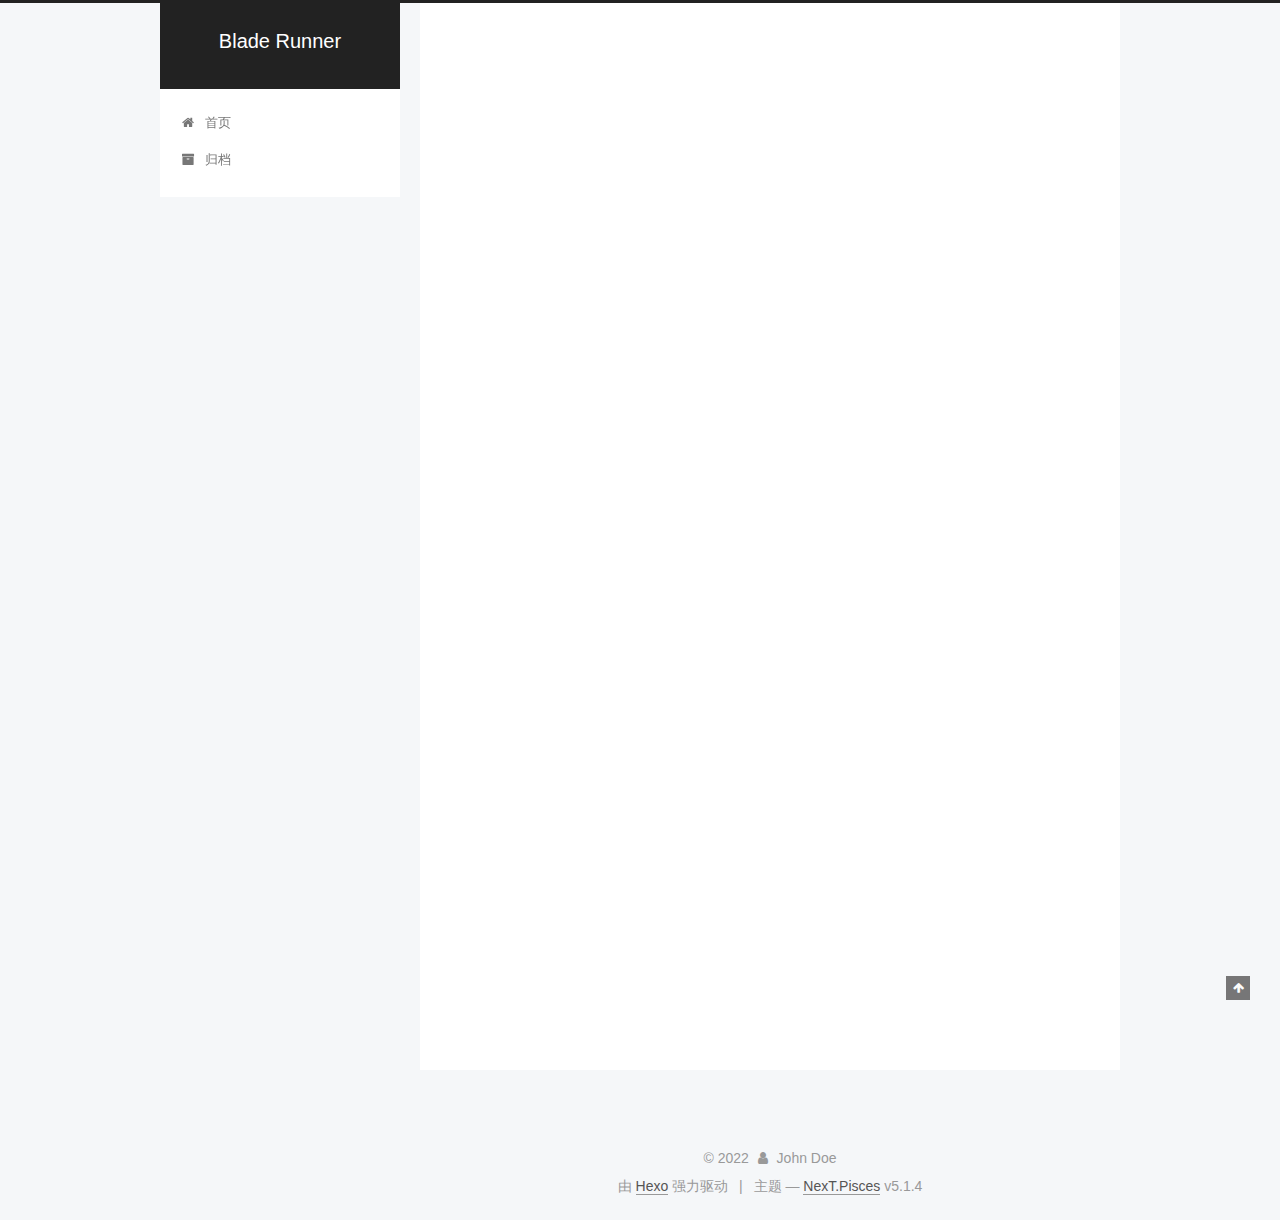
==== commit 525a340e: "Site updated: 2022-07-28 23:02:57" ====
--- a/index.html
+++ b/index.html
@@ -80,9 +80,9 @@
 
 
 <meta property="og:type" content="website">
-<meta property="og:title" content="Hexo">
+<meta property="og:title" content="Blade Runner">
 <meta property="og:url" content="http://example.com/index.html">
-<meta property="og:site_name" content="Hexo">
+<meta property="og:site_name" content="Blade Runner">
 <meta property="og:locale">
 <meta property="article:author" content="John Doe">
 <meta name="twitter:card" content="summary">
@@ -121,7 +121,7 @@
 
 
 
-  <title>Hexo</title>
+  <title>Blade Runner</title>
   
 
 
@@ -152,7 +152,7 @@
     <div class="custom-logo-site-title">
       <a href="/"  class="brand" rel="start">
         <span class="logo-line-before"><i></i></span>
-        <span class="site-title">Hexo</span>
+        <span class="site-title">Blade Runner</span>
         <span class="logo-line-after"><i></i></span>
       </a>
     </div>
@@ -238,7 +238,7 @@
     </span>
 
     <span hidden itemprop="publisher" itemscope itemtype="http://schema.org/Organization">
-      <meta itemprop="name" content="Hexo">
+      <meta itemprop="name" content="Blade Runner">
     </span>
 
     
--- a/css/main.css
+++ b/css/main.css
@@ -1823,7 +1823,7 @@
   width: 4px;
   height: 4px;
   border-radius: 50%;
-  background: #5c388c;
+  background: #c2ffa6;
 }
 .links-of-blogroll {
   font-size: 13px;
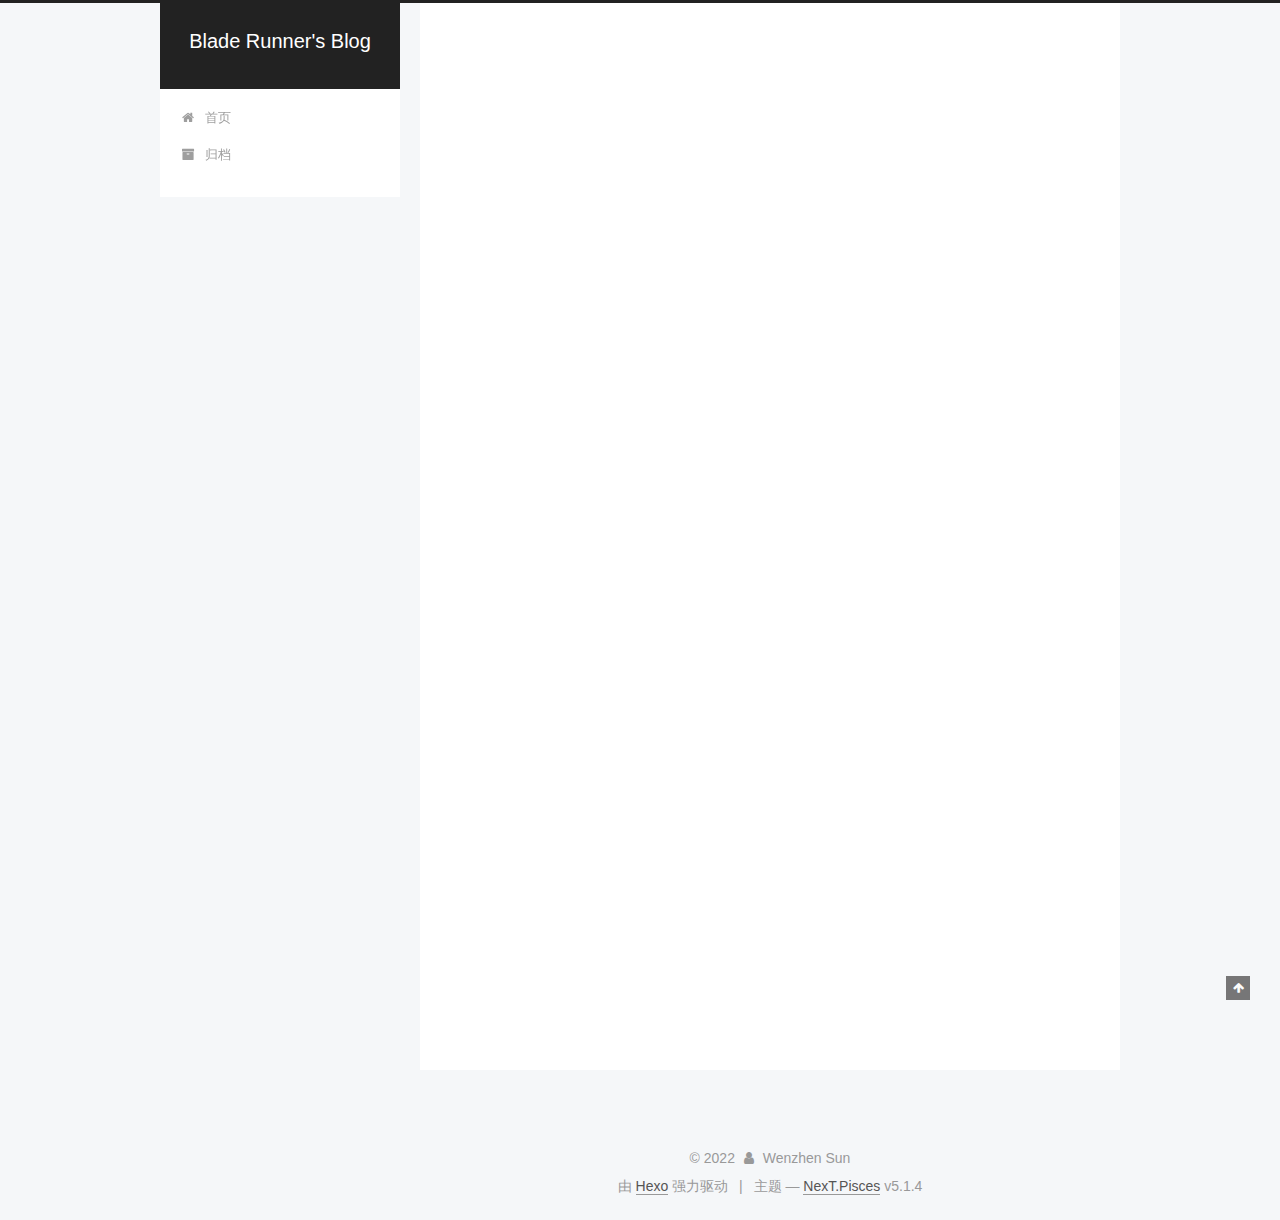
==== commit 443c2f5c: "Site updated: 2022-07-28 23:20:02" ====
--- a/index.html
+++ b/index.html
@@ -79,12 +79,14 @@
 
 
 
+<meta name="description" content="All those moments will be lost in time like tears in rain">
 <meta property="og:type" content="website">
-<meta property="og:title" content="Blade Runner">
+<meta property="og:title" content="Blade Runner&#39;s Blog">
 <meta property="og:url" content="http://example.com/index.html">
-<meta property="og:site_name" content="Blade Runner">
+<meta property="og:site_name" content="Blade Runner&#39;s Blog">
+<meta property="og:description" content="All those moments will be lost in time like tears in rain">
 <meta property="og:locale">
-<meta property="article:author" content="John Doe">
+<meta property="article:author" content="Wenzhen Sun">
 <meta name="twitter:card" content="summary">
 
 
@@ -121,7 +123,7 @@
 
 
 
-  <title>Blade Runner</title>
+  <title>Blade Runner's Blog</title>
   
 
 
@@ -152,7 +154,7 @@
     <div class="custom-logo-site-title">
       <a href="/"  class="brand" rel="start">
         <span class="logo-line-before"><i></i></span>
-        <span class="site-title">Blade Runner</span>
+        <span class="site-title">Blade Runner's Blog</span>
         <span class="logo-line-after"><i></i></span>
       </a>
     </div>
@@ -238,7 +240,7 @@
     </span>
 
     <span hidden itemprop="publisher" itemscope itemtype="http://schema.org/Organization">
-      <meta itemprop="name" content="Blade Runner">
+      <meta itemprop="name" content="Blade Runner's Blog">
     </span>
 
     
@@ -439,7 +441,7 @@
   <span class="with-love">
     <i class="fa fa-user"></i>
   </span>
-  <span class="author" itemprop="copyrightHolder">John Doe</span>
+  <span class="author" itemprop="copyrightHolder">Wenzhen Sun</span>
 
   
 </div>
--- a/css/main.css
+++ b/css/main.css
@@ -1823,7 +1823,7 @@
   width: 4px;
   height: 4px;
   border-radius: 50%;
-  background: #c2ffa6;
+  background: #58cf85;
 }
 .links-of-blogroll {
   font-size: 13px;
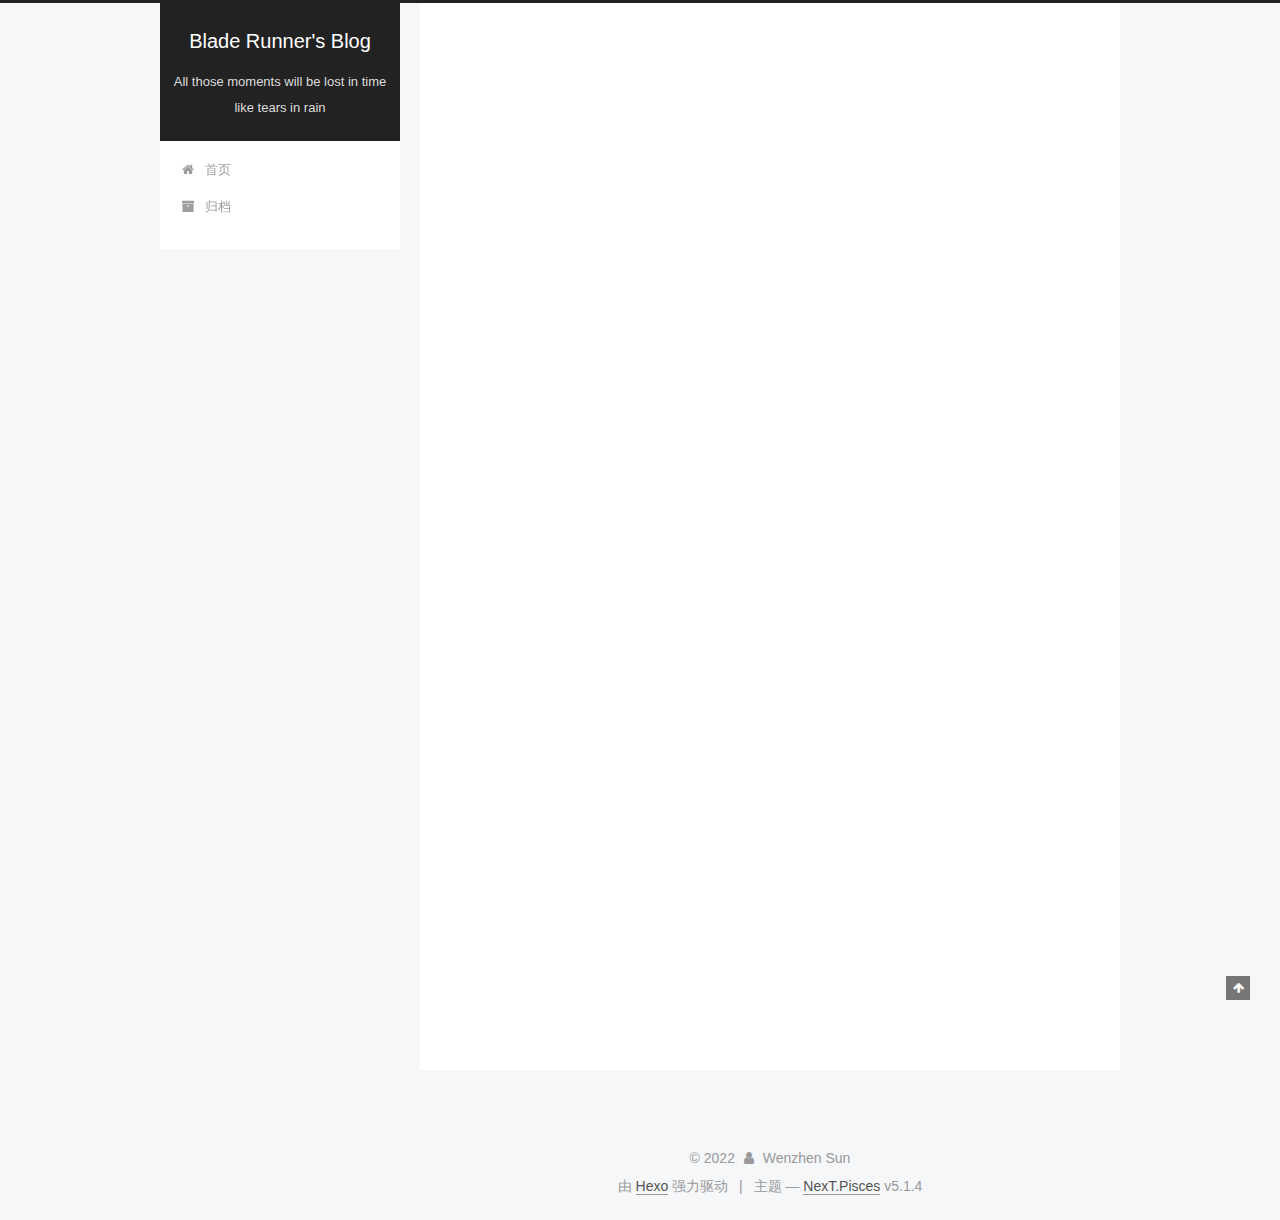
==== commit e4d2abde: "Site updated: 2022-07-28 23:22:46" ====
--- a/index.html
+++ b/index.html
@@ -159,7 +159,7 @@
       </a>
     </div>
       
-        <p class="site-subtitle"></p>
+        <p class="site-subtitle">All those moments will be lost in time like tears in rain</p>
       
   </div>
 
--- a/css/main.css
+++ b/css/main.css
@@ -1823,7 +1823,7 @@
   width: 4px;
   height: 4px;
   border-radius: 50%;
-  background: #58cf85;
+  background: #65ffa6;
 }
 .links-of-blogroll {
   font-size: 13px;
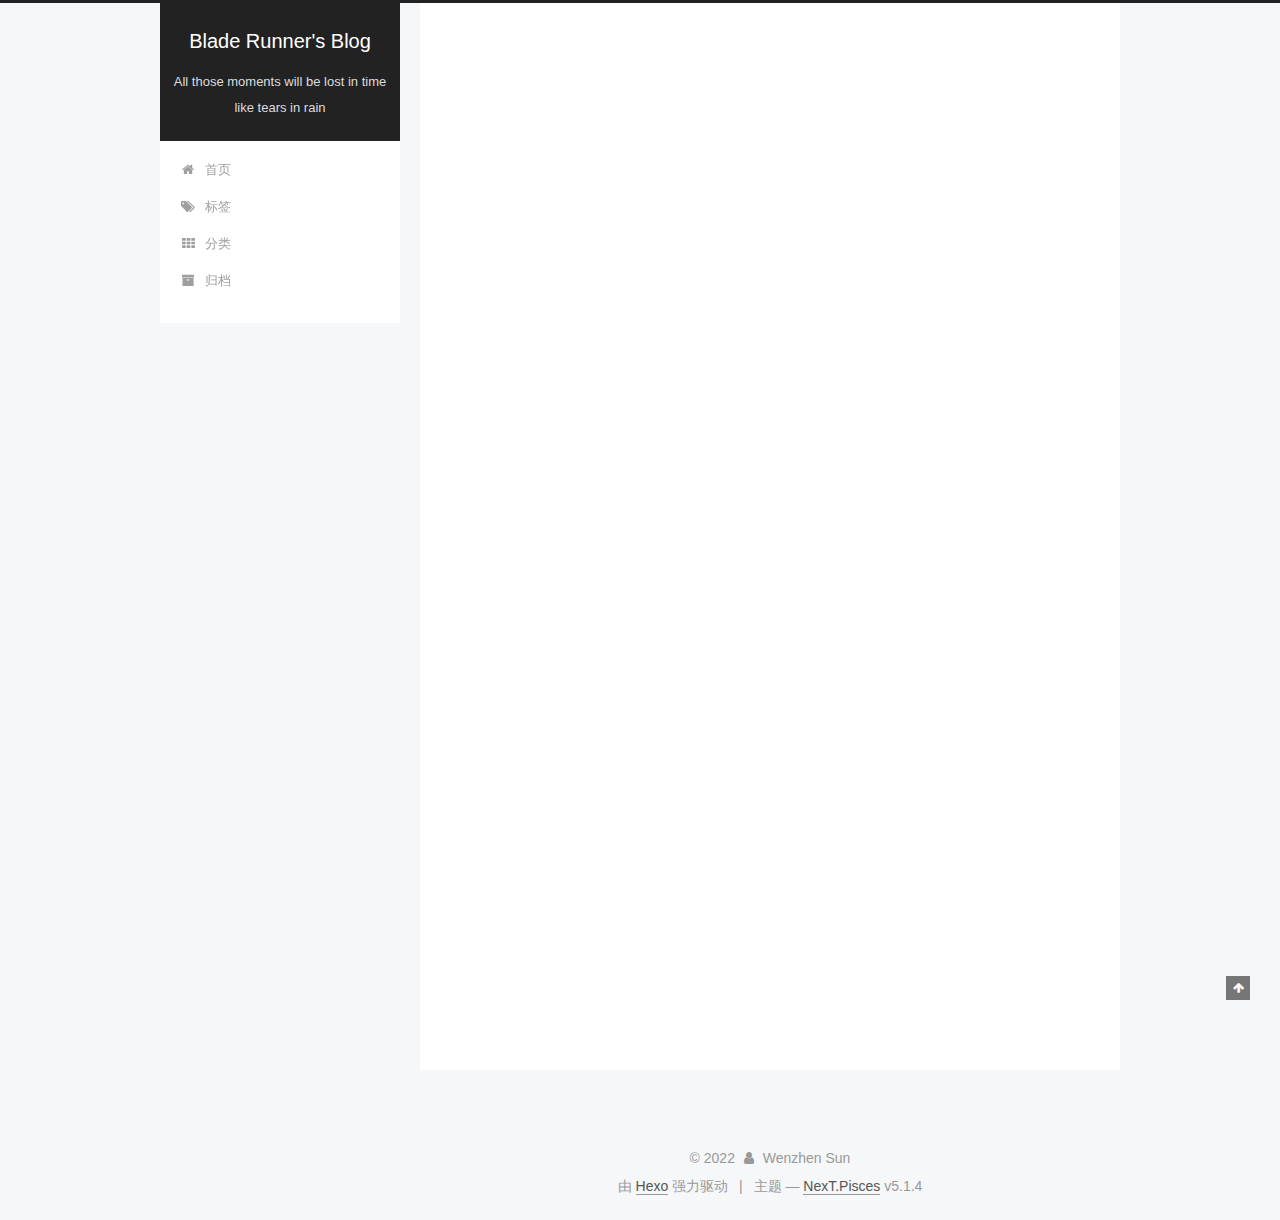
==== commit f1f57ba3: "Site updated: 2022-07-31 22:15:27" ====
--- a/index.html
+++ b/index.html
@@ -180,7 +180,7 @@
       
         
         <li class="menu-item menu-item-home">
-          <a href="/%20" rel="section">
+          <a href="/" rel="section">
             
               <i class="menu-item-icon fa fa-fw fa-home"></i> <br />
             
@@ -189,8 +189,28 @@
         </li>
       
         
+        <li class="menu-item menu-item-tags">
+          <a href="/tags/" rel="section">
+            
+              <i class="menu-item-icon fa fa-fw fa-tags"></i> <br />
+            
+            标签
+          </a>
+        </li>
+      
+        
+        <li class="menu-item menu-item-categories">
+          <a href="/categories/" rel="section">
+            
+              <i class="menu-item-icon fa fa-fw fa-th"></i> <br />
+            
+            分类
+          </a>
+        </li>
+      
+        
         <li class="menu-item menu-item-archives">
-          <a href="/archives/%20" rel="section">
+          <a href="/archives/" rel="section">
             
               <i class="menu-item-icon fa fa-fw fa-archive"></i> <br />
             
@@ -272,6 +292,28 @@
             
           </span>
 
+          
+            <span class="post-category" >
+            
+              <span class="post-meta-divider">|</span>
+            
+              <span class="post-meta-item-icon">
+                <i class="fa fa-folder-o"></i>
+              </span>
+              
+                <span class="post-meta-item-text">分类于</span>
+              
+              
+                <span itemprop="about" itemscope itemtype="http://schema.org/Thing">
+                  <a href="/categories/HelloWorld/" itemprop="url" rel="index">
+                    <span itemprop="name">HelloWorld</span>
+                  </a>
+                </span>
+
+                
+                
+              
+            </span>
           
 
           
@@ -385,6 +427,10 @@
         <div class="site-overview">
           <div class="site-author motion-element" itemprop="author" itemscope itemtype="http://schema.org/Person">
             
+              <img class="site-author-image" itemprop="image"
+                src="/images/avatar.gif"
+                alt="" />
+            
               <p class="site-author-name" itemprop="name"></p>
               <p class="site-description motion-element" itemprop="description"></p>
           </div>
@@ -394,7 +440,7 @@
             
               <div class="site-state-item site-state-posts">
               
-                <a href="/archives/%20%7C%7C%20archive">
+                <a href="/archives/">
               
                   <span class="site-state-item-count">1</span>
                   <span class="site-state-item-name">日志</span>
@@ -403,13 +449,41 @@
             
 
             
-
+              
+              
+              <div class="site-state-item site-state-categories">
+                <a href="/categories/index.html">
+                  <span class="site-state-item-count">1</span>
+                  <span class="site-state-item-name">分类</span>
+                </a>
+              </div>
+            
+
+            
+              
+              
+              <div class="site-state-item site-state-tags">
+                <a href="/tags/index.html">
+                  <span class="site-state-item-count">1</span>
+                  <span class="site-state-item-name">标签</span>
+                </a>
+              </div>
             
 
           </nav>
 
           
 
+          
+            <div class="links-of-author motion-element">
+                
+                  <span class="links-of-author-item">
+                    <a href="https://github.com/norton-swz" target="_blank" title="GitHub">
+                      
+                        <i class="fa fa-fw fa-github"></i>GitHub</a>
+                  </span>
+                
+            </div>
           
 
           
--- a/css/main.css
+++ b/css/main.css
@@ -1823,7 +1823,7 @@
   width: 4px;
   height: 4px;
   border-radius: 50%;
-  background: #65ffa6;
+  background: #5dff17;
 }
 .links-of-blogroll {
   font-size: 13px;
